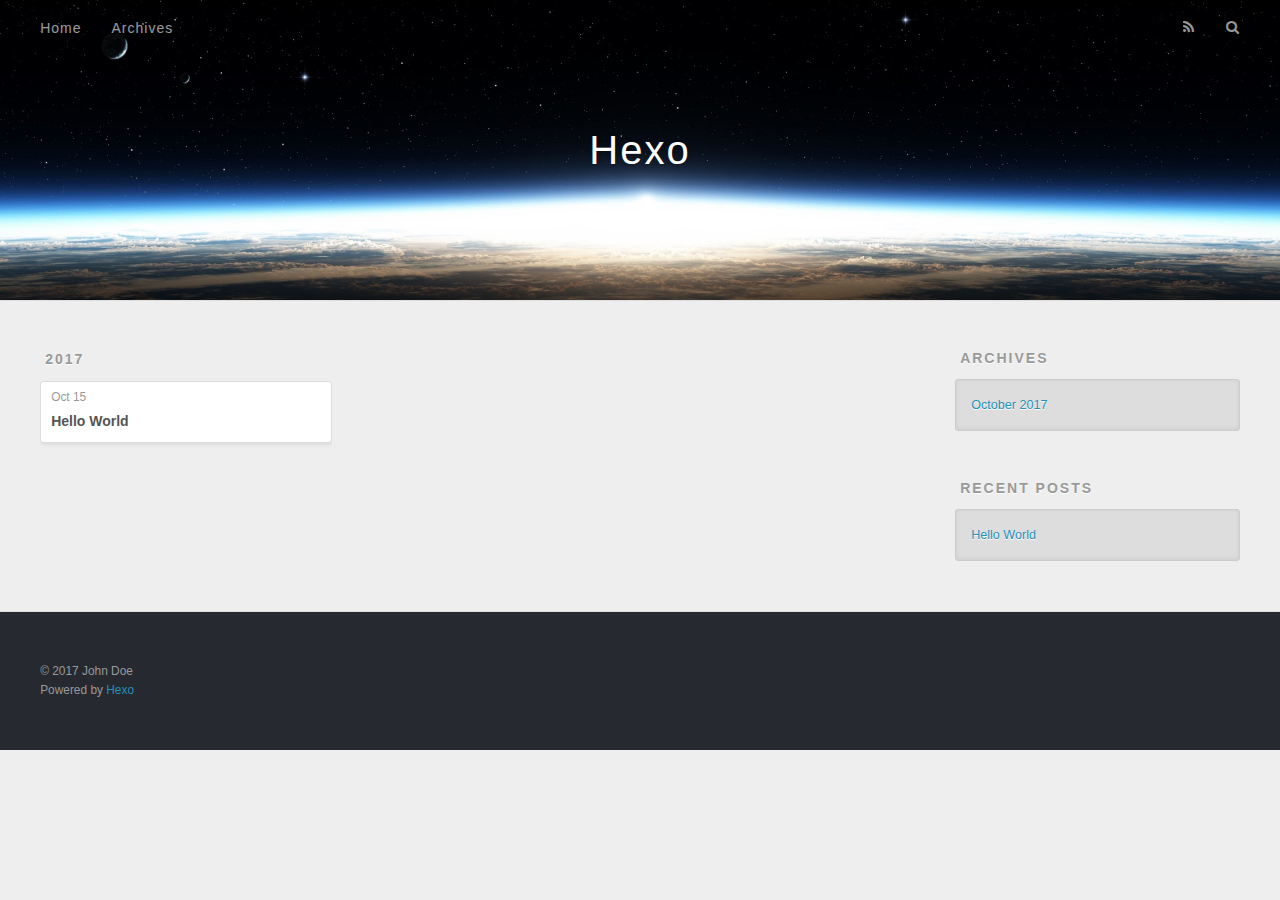
==== archives/2017/index.html @ 58480d82 "Site updated: 2017-10-15 20:07:38" ====
<!DOCTYPE html>
<html>
<head>
  <meta charset="utf-8">
  
  <title>Archives: 2017 | Hexo</title>
  <meta name="viewport" content="width=device-width, initial-scale=1, maximum-scale=1">
  <meta property="og:type" content="website">
<meta property="og:title" content="Hexo">
<meta property="og:url" content="http://yoursite.com/archives/2017/index.html">
<meta property="og:site_name" content="Hexo">
<meta name="twitter:card" content="summary">
<meta name="twitter:title" content="Hexo">
  
    <link rel="alternate" href="/atom.xml" title="Hexo" type="application/atom+xml">
  
  
    <link rel="icon" href="/favicon.png">
  
  
    <link href="//fonts.googleapis.com/css?family=Source+Code+Pro" rel="stylesheet" type="text/css">
  
  <link rel="stylesheet" href="/css/style.css">
  

</head>

<body>
  <div id="container">
    <div id="wrap">
      <header id="header">
  <div id="banner"></div>
  <div id="header-outer" class="outer">
    <div id="header-title" class="inner">
      <h1 id="logo-wrap">
        <a href="/" id="logo">Hexo</a>
      </h1>
      
    </div>
    <div id="header-inner" class="inner">
      <nav id="main-nav">
        <a id="main-nav-toggle" class="nav-icon"></a>
        
          <a class="main-nav-link" href="/">Home</a>
        
          <a class="main-nav-link" href="/archives">Archives</a>
        
      </nav>
      <nav id="sub-nav">
        
          <a id="nav-rss-link" class="nav-icon" href="/atom.xml" title="RSS Feed"></a>
        
        <a id="nav-search-btn" class="nav-icon" title="Search"></a>
      </nav>
      <div id="search-form-wrap">
        <form action="//google.com/search" method="get" accept-charset="UTF-8" class="search-form"><input type="search" name="q" class="search-form-input" placeholder="Search"><button type="submit" class="search-form-submit">&#xF002;</button><input type="hidden" name="sitesearch" value="http://yoursite.com"></form>
      </div>
    </div>
  </div>
</header>
      <div class="outer">
        <section id="main">
  
  
    
    
      
      
      <section class="archives-wrap">
        <div class="archive-year-wrap">
          <a href="/archives/2017" class="archive-year">2017</a>
        </div>
        <div class="archives">
    
    <article class="archive-article archive-type-post">
  <div class="archive-article-inner">
    <header class="archive-article-header">
      <a href="/2017/10/15/hello-world/" class="archive-article-date">
  <time datetime="2017-10-15T10:54:40.367Z" itemprop="datePublished">Oct 15</time>
</a>
      
  
    <h1 itemprop="name">
      <a class="archive-article-title" href="/2017/10/15/hello-world/">Hello World</a>
    </h1>
  

    </header>
  </div>
</article>
  
  
    </div></section>
  

</section>
        
          <aside id="sidebar">
  
    

  
    

  
    
  
    
  <div class="widget-wrap">
    <h3 class="widget-title">Archives</h3>
    <div class="widget">
      <ul class="archive-list"><li class="archive-list-item"><a class="archive-list-link" href="/archives/2017/10/">October 2017</a></li></ul>
    </div>
  </div>


  
    
  <div class="widget-wrap">
    <h3 class="widget-title">Recent Posts</h3>
    <div class="widget">
      <ul>
        
          <li>
            <a href="/2017/10/15/hello-world/">Hello World</a>
          </li>
        
      </ul>
    </div>
  </div>

  
</aside>
        
      </div>
      <footer id="footer">
  
  <div class="outer">
    <div id="footer-info" class="inner">
      &copy; 2017 John Doe<br>
      Powered by <a href="http://hexo.io/" target="_blank">Hexo</a>
    </div>
  </div>
</footer>
    </div>
    <nav id="mobile-nav">
  
    <a href="/" class="mobile-nav-link">Home</a>
  
    <a href="/archives" class="mobile-nav-link">Archives</a>
  
</nav>
    

<script src="//ajax.googleapis.com/ajax/libs/jquery/2.0.3/jquery.min.js"></script>


  <link rel="stylesheet" href="/fancybox/jquery.fancybox.css">
  <script src="/fancybox/jquery.fancybox.pack.js"></script>


<script src="/js/script.js"></script>

  </div>
</body>
</html>
---- css/style.css ----
body {
  width: 100%;
}
body:before,
body:after {
  content: "";
  display: table;
}
body:after {
  clear: both;
}
html,
body,
div,
span,
applet,
object,
iframe,
h1,
h2,
h3,
h4,
h5,
h6,
p,
blockquote,
pre,
a,
abbr,
acronym,
address,
big,
cite,
code,
del,
dfn,
em,
img,
ins,
kbd,
q,
s,
samp,
small,
strike,
strong,
sub,
sup,
tt,
var,
dl,
dt,
dd,
ol,
ul,
li,
fieldset,
form,
label,
legend,
table,
caption,
tbody,
tfoot,
thead,
tr,
th,
td {
  margin: 0;
  padding: 0;
  border: 0;
  outline: 0;
  font-weight: inherit;
  font-style: inherit;
  font-family: inherit;
  font-size: 100%;
  vertical-align: baseline;
}
body {
  line-height: 1;
  color: #000;
  background: #fff;
}
ol,
ul {
  list-style: none;
}
table {
  border-collapse: separate;
  border-spacing: 0;
  vertical-align: middle;
}
caption,
th,
td {
  text-align: left;
  font-weight: normal;
  vertical-align: middle;
}
a img {
  border: none;
}
input,
button {
  margin: 0;
  padding: 0;
}
input::-moz-focus-inner,
button::-moz-focus-inner {
  border: 0;
  padding: 0;
}
@font-face {
  font-family: FontAwesome;
  font-style: normal;
  font-weight: normal;
  src: url("fonts/fontawesome-webfont.eot?v=#4.0.3");
  src: url("fonts/fontawesome-webfont.eot?#iefix&v=#4.0.3") format("embedded-opentype"), url("fonts/fontawesome-webfont.woff?v=#4.0.3") format("woff"), url("fonts/fontawesome-webfont.ttf?v=#4.0.3") format("truetype"), url("fonts/fontawesome-webfont.svg#fontawesomeregular?v=#4.0.3") format("svg");
}
html,
body,
#container {
  height: 100%;
}
body {
  background: #eee;
  font: 14px "Helvetica Neue", Helvetica, Arial, sans-serif;
  -webkit-text-size-adjust: 100%;
}
.outer {
  max-width: 1220px;
  margin: 0 auto;
  padding: 0 20px;
}
.outer:before,
.outer:after {
  content: "";
  display: table;
}
.outer:after {
  clear: both;
}
.inner {
  display: inline;
  float: left;
  width: 98.33333333333333%;
  margin: 0 0.833333333333333%;
}
.left,
.alignleft {
  float: left;
}
.right,
.alignright {
  float: right;
}
.clear {
  clear: both;
}
#container {
  position: relative;
}
.mobile-nav-on {
  overflow: hidden;
}
#wrap {
  height: 100%;
  width: 100%;
  position: absolute;
  top: 0;
  left: 0;
  -webkit-transition: 0.2s ease-out;
  -moz-transition: 0.2s ease-out;
  -ms-transition: 0.2s ease-out;
  transition: 0.2s ease-out;
  z-index: 1;
  background: #eee;
}
.mobile-nav-on #wrap {
  left: 280px;
}
@media screen and (min-width: 768px) {
  #main {
    display: inline;
    float: left;
    width: 73.33333333333333%;
    margin: 0 0.833333333333333%;
  }
}
.article-date,
.article-category-link,
.archive-year,
.widget-title {
  text-decoration: none;
  text-transform: uppercase;
  letter-spacing: 2px;
  color: #999;
  margin-bottom: 1em;
  margin-left: 5px;
  line-height: 1em;
  text-shadow: 0 1px #fff;
  font-weight: bold;
}
.article-inner,
.archive-article-inner {
  background: #fff;
  -webkit-box-shadow: 1px 2px 3px #ddd;
  box-shadow: 1px 2px 3px #ddd;
  border: 1px solid #ddd;
  border-radius: 3px;
}
.article-entry h1,
.widget h1 {
  font-size: 2em;
}
.article-entry h2,
.widget h2 {
  font-size: 1.5em;
}
.article-entry h3,
.widget h3 {
  font-size: 1.3em;
}
.article-entry h4,
.widget h4 {
  font-size: 1.2em;
}
.article-entry h5,
.widget h5 {
  font-size: 1em;
}
.article-entry h6,
.widget h6 {
  font-size: 1em;
  color: #999;
}
.article-entry hr,
.widget hr {
  border: 1px dashed #ddd;
}
.article-entry strong,
.widget strong {
  font-weight: bold;
}
.article-entry em,
.widget em,
.article-entry cite,
.widget cite {
  font-style: italic;
}
.article-entry sup,
.widget sup,
.article-entry sub,
.widget sub {
  font-size: 0.75em;
  line-height: 0;
  position: relative;
  vertical-align: baseline;
}
.article-entry sup,
.widget sup {
  top: -0.5em;
}
.article-entry sub,
.widget sub {
  bottom: -0.2em;
}
.article-entry small,
.widget small {
  font-size: 0.85em;
}
.article-entry acronym,
.widget acronym,
.article-entry abbr,
.widget abbr {
  border-bottom: 1px dotted;
}
.article-entry ul,
.widget ul,
.article-entry ol,
.widget ol,
.article-entry dl,
.widget dl {
  margin: 0 20px;
  line-height: 1.6em;
}
.article-entry ul ul,
.widget ul ul,
.article-entry ol ul,
.widget ol ul,
.article-entry ul ol,
.widget ul ol,
.article-entry ol ol,
.widget ol ol {
  margin-top: 0;
  margin-bottom: 0;
}
.article-entry ul,
.widget ul {
  list-style: disc;
}
.article-entry ol,
.widget ol {
  list-style: decimal;
}
.article-entry dt,
.widget dt {
  font-weight: bold;
}
#header {
  height: 300px;
  position: relative;
  border-bottom: 1px solid #ddd;
}
#header:before,
#header:after {
  content: "";
  position: absolute;
  left: 0;
  right: 0;
  height: 40px;
}
#header:before {
  top: 0;
  background: -webkit-linear-gradient(rgba(0,0,0,0.2), transparent);
  background: -moz-linear-gradient(rgba(0,0,0,0.2), transparent);
  background: -ms-linear-gradient(rgba(0,0,0,0.2), transparent);
  background: linear-gradient(rgba(0,0,0,0.2), transparent);
}
#header:after {
  bottom: 0;
  background: -webkit-linear-gradient(transparent, rgba(0,0,0,0.2));
  background: -moz-linear-gradient(transparent, rgba(0,0,0,0.2));
  background: -ms-linear-gradient(transparent, rgba(0,0,0,0.2));
  background: linear-gradient(transparent, rgba(0,0,0,0.2));
}
#header-outer {
  height: 100%;
  position: relative;
}
#header-inner {
  position: relative;
  overflow: hidden;
}
#banner {
  position: absolute;
  top: 0;
  left: 0;
  width: 100%;
  height: 100%;
  background: url("images/banner.jpg") center #000;
  -webkit-background-size: cover;
  -moz-background-size: cover;
  background-size: cover;
  z-index: -1;
}
#header-title {
  text-align: center;
  height: 40px;
  position: absolute;
  top: 50%;
  left: 0;
  margin-top: -20px;
}
#logo,
#subtitle {
  text-decoration: none;
  color: #fff;
  font-weight: 300;
  text-shadow: 0 1px 4px rgba(0,0,0,0.3);
}
#logo {
  font-size: 40px;
  line-height: 40px;
  letter-spacing: 2px;
}
#subtitle {
  font-size: 16px;
  line-height: 16px;
  letter-spacing: 1px;
}
#subtitle-wrap {
  margin-top: 16px;
}
#main-nav {
  float: left;
  margin-left: -15px;
}
.nav-icon,
.main-nav-link {
  float: left;
  color: #fff;
  opacity: 0.6;
  text-decoration: none;
  text-shadow: 0 1px rgba(0,0,0,0.2);
  -webkit-transition: opacity 0.2s;
  -moz-transition: opacity 0.2s;
  -ms-transition: opacity 0.2s;
  transition: opacity 0.2s;
  display: block;
  padding: 20px 15px;
}
.nav-icon:hover,
.main-nav-link:hover {
  opacity: 1;
}
.nav-icon {
  font-family: FontAwesome;
  text-align: center;
  font-size: 14px;
  width: 14px;
  height: 14px;
  padding: 20px 15px;
  position: relative;
  cursor: pointer;
}
.main-nav-link {
  font-weight: 300;
  letter-spacing: 1px;
}
@media screen and (max-width: 479px) {
  .main-nav-link {
    display: none;
  }
}
#main-nav-toggle {
  display: none;
}
#main-nav-toggle:before {
  content: "\f0c9";
}
@media screen and (max-width: 479px) {
  #main-nav-toggle {
    display: block;
  }
}
#sub-nav {
  float: right;
  margin-right: -15px;
}
#nav-rss-link:before {
  content: "\f09e";
}
#nav-search-btn:before {
  content: "\f002";
}
#search-form-wrap {
  position: absolute;
  top: 15px;
  width: 150px;
  height: 30px;
  right: -150px;
  opacity: 0;
  -webkit-transition: 0.2s ease-out;
  -moz-transition: 0.2s ease-out;
  -ms-transition: 0.2s ease-out;
  transition: 0.2s ease-out;
}
#search-form-wrap.on {
  opacity: 1;
  right: 0;
}
@media screen and (max-width: 479px) {
  #search-form-wrap {
    width: 100%;
    right: -100%;
  }
}
.search-form {
  position: absolute;
  top: 0;
  left: 0;
  right: 0;
  background: #fff;
  padding: 5px 15px;
  border-radius: 15px;
  -webkit-box-shadow: 0 0 10px rgba(0,0,0,0.3);
  box-shadow: 0 0 10px rgba(0,0,0,0.3);
}
.search-form-input {
  border: none;
  background: none;
  color: #555;
  width: 100%;
  font: 13px "Helvetica Neue", Helvetica, Arial, sans-serif;
  outline: none;
}
.search-form-input::-webkit-search-results-decoration,
.search-form-input::-webkit-search-cancel-button {
  -webkit-appearance: none;
}
.search-form-submit {
  position: absolute;
  top: 50%;
  right: 10px;
  margin-top: -7px;
  font: 13px FontAwesome;
  border: none;
  background: none;
  color: #bbb;
  cursor: pointer;
}
.search-form-submit:hover,
.search-form-submit:focus {
  color: #777;
}
.article {
  margin: 50px 0;
}
.article-inner {
  overflow: hidden;
}
.article-meta:before,
.article-meta:after {
  content: "";
  display: table;
}
.article-meta:after {
  clear: both;
}
.article-date {
  float: left;
}
.article-category {
  float: left;
  line-height: 1em;
  color: #ccc;
  text-shadow: 0 1px #fff;
  margin-left: 8px;
}
.article-category:before {
  content: "\2022";
}
.article-category-link {
  margin: 0 12px 1em;
}
.article-header {
  padding: 20px 20px 0;
}
.article-title {
  text-decoration: none;
  font-size: 2em;
  font-weight: bold;
  color: #555;
  line-height: 1.1em;
  -webkit-transition: color 0.2s;
  -moz-transition: color 0.2s;
  -ms-transition: color 0.2s;
  transition: color 0.2s;
}
a.article-title:hover {
  color: #258fb8;
}
.article-entry {
  color: #555;
  padding: 0 20px;
}
.article-entry:before,
.article-entry:after {
  content: "";
  display: table;
}
.article-entry:after {
  clear: both;
}
.article-entry p,
.article-entry table {
  line-height: 1.6em;
  margin: 1.6em 0;
}
.article-entry h1,
.article-entry h2,
.article-entry h3,
.article-entry h4,
.article-entry h5,
.article-entry h6 {
  font-weight: bold;
}
.article-entry h1,
.article-entry h2,
.article-entry h3,
.article-entry h4,
.article-entry h5,
.article-entry h6 {
  line-height: 1.1em;
  margin: 1.1em 0;
}
.article-entry a {
  color: #258fb8;
  text-decoration: none;
}
.article-entry a:hover {
  text-decoration: underline;
}
.article-entry ul,
.article-entry ol,
.article-entry dl {
  margin-top: 1.6em;
  margin-bottom: 1.6em;
}
.article-entry img,
.article-entry video {
  max-width: 100%;
  height: auto;
  display: block;
  margin: auto;
}
.article-entry iframe {
  border: none;
}
.article-entry table {
  width: 100%;
  border-collapse: collapse;
  border-spacing: 0;
}
.article-entry th {
  font-weight: bold;
  border-bottom: 3px solid #ddd;
  padding-bottom: 0.5em;
}
.article-entry td {
  border-bottom: 1px solid #ddd;
  padding: 10px 0;
}
.article-entry blockquote {
  font-family: Georgia, "Times New Roman", serif;
  font-size: 1.4em;
  margin: 1.6em 20px;
  text-align: center;
}
.article-entry blockquote footer {
  font-size: 14px;
  margin: 1.6em 0;
  font-family: "Helvetica Neue", Helvetica, Arial, sans-serif;
}
.article-entry blockquote footer cite:before {
  content: "—";
  padding: 0 0.5em;
}
.article-entry .pullquote {
  text-align: left;
  width: 45%;
  margin: 0;
}
.article-entry .pullquote.left {
  margin-left: 0.5em;
  margin-right: 1em;
}
.article-entry .pullquote.right {
  margin-right: 0.5em;
  margin-left: 1em;
}
.article-entry .caption {
  color: #999;
  display: block;
  font-size: 0.9em;
  margin-top: 0.5em;
  position: relative;
  text-align: center;
}
.article-entry .video-container {
  position: relative;
  padding-top: 56.25%;
  height: 0;
  overflow: hidden;
}
.article-entry .video-container iframe,
.article-entry .video-container object,
.article-entry .video-container embed {
  position: absolute;
  top: 0;
  left: 0;
  width: 100%;
  height: 100%;
  margin-top: 0;
}
.article-more-link a {
  display: inline-block;
  line-height: 1em;
  padding: 6px 15px;
  border-radius: 15px;
  background: #eee;
  color: #999;
  text-shadow: 0 1px #fff;
  text-decoration: none;
}
.article-more-link a:hover {
  background: #258fb8;
  color: #fff;
  text-decoration: none;
  text-shadow: 0 1px #1e7293;
}
.article-footer {
  font-size: 0.85em;
  line-height: 1.6em;
  border-top: 1px solid #ddd;
  padding-top: 1.6em;
  margin: 0 20px 20px;
}
.article-footer:before,
.article-footer:after {
  content: "";
  display: table;
}
.article-footer:after {
  clear: both;
}
.article-footer a {
  color: #999;
  text-decoration: none;
}
.article-footer a:hover {
  color: #555;
}
.article-tag-list-item {
  float: left;
  margin-right: 10px;
}
.article-tag-list-link:before {
  content: "#";
}
.article-comment-link {
  float: right;
}
.article-comment-link:before {
  content: "\f075";
  font-family: FontAwesome;
  padding-right: 8px;
}
.article-share-link {
  cursor: pointer;
  float: right;
  margin-left: 20px;
}
.article-share-link:before {
  content: "\f064";
  font-family: FontAwesome;
  padding-right: 6px;
}
#article-nav {
  position: relative;
}
#article-nav:before,
#article-nav:after {
  content: "";
  display: table;
}
#article-nav:after {
  clear: both;
}
@media screen and (min-width: 768px) {
  #article-nav {
    margin: 50px 0;
  }
  #article-nav:before {
    width: 8px;
    height: 8px;
    position: absolute;
    top: 50%;
    left: 50%;
    margin-top: -4px;
    margin-left: -4px;
    content: "";
    border-radius: 50%;
    background: #ddd;
    -webkit-box-shadow: 0 1px 2px #fff;
    box-shadow: 0 1px 2px #fff;
  }
}
.article-nav-link-wrap {
  text-decoration: none;
  text-shadow: 0 1px #fff;
  color: #999;
  -webkit-box-sizing: border-box;
  -moz-box-sizing: border-box;
  box-sizing: border-box;
  margin-top: 50px;
  text-align: center;
  display: block;
}
.article-nav-link-wrap:hover {
  color: #555;
}
@media screen and (min-width: 768px) {
  .article-nav-link-wrap {
    width: 50%;
    margin-top: 0;
  }
}
@media screen and (min-width: 768px) {
  #article-nav-newer {
    float: left;
    text-align: right;
    padding-right: 20px;
  }
}
@media screen and (min-width: 768px) {
  #article-nav-older {
    float: right;
    text-align: left;
    padding-left: 20px;
  }
}
.article-nav-caption {
  text-transform: uppercase;
  letter-spacing: 2px;
  color: #ddd;
  line-height: 1em;
  font-weight: bold;
}
#article-nav-newer .article-nav-caption {
  margin-right: -2px;
}
.article-nav-title {
  font-size: 0.85em;
  line-height: 1.6em;
  margin-top: 0.5em;
}
.article-share-box {
  position: absolute;
  display: none;
  background: #fff;
  -webkit-box-shadow: 1px 2px 10px rgba(0,0,0,0.2);
  box-shadow: 1px 2px 10px rgba(0,0,0,0.2);
  border-radius: 3px;
  margin-left: -145px;
  overflow: hidden;
  z-index: 1;
}
.article-share-box.on {
  display: block;
}
.article-share-input {
  width: 100%;
  background: none;
  -webkit-box-sizing: border-box;
  -moz-box-sizing: border-box;
  box-sizing: border-box;
  font: 14px "Helvetica Neue", Helvetica, Arial, sans-serif;
  padding: 0 15px;
  color: #555;
  outline: none;
  border: 1px solid #ddd;
  border-radius: 3px 3px 0 0;
  height: 36px;
  line-height: 36px;
}
.article-share-links {
  background: #eee;
}
.article-share-links:before,
.article-share-links:after {
  content: "";
  display: table;
}
.article-share-links:after {
  clear: both;
}
.article-share-twitter,
.article-share-facebook,
.article-share-pinterest,
.article-share-google {
  width: 50px;
  height: 36px;
  display: block;
  float: left;
  position: relative;
  color: #999;
  text-shadow: 0 1px #fff;
}
.article-share-twitter:before,
.article-share-facebook:before,
.article-share-pinterest:before,
.article-share-google:before {
  font-size: 20px;
  font-family: FontAwesome;
  width: 20px;
  height: 20px;
  position: absolute;
  top: 50%;
  left: 50%;
  margin-top: -10px;
  margin-left: -10px;
  text-align: center;
}
.article-share-twitter:hover,
.article-share-facebook:hover,
.article-share-pinterest:hover,
.article-share-google:hover {
  color: #fff;
}
.article-share-twitter:before {
  content: "\f099";
}
.article-share-twitter:hover {
  background: #00aced;
  text-shadow: 0 1px #008abe;
}
.article-share-facebook:before {
  content: "\f09a";
}
.article-share-facebook:hover {
  background: #3b5998;
  text-shadow: 0 1px #2f477a;
}
.article-share-pinterest:before {
  content: "\f0d2";
}
.article-share-pinterest:hover {
  background: #cb2027;
  text-shadow: 0 1px #a21a1f;
}
.article-share-google:before {
  content: "\f0d5";
}
.article-share-google:hover {
  background: #dd4b39;
  text-shadow: 0 1px #be3221;
}
.article-gallery {
  background: #000;
  position: relative;
}
.article-gallery-photos {
  position: relative;
  overflow: hidden;
}
.article-gallery-img {
  display: none;
  max-width: 100%;
}
.article-gallery-img:first-child {
  display: block;
}
.article-gallery-img.loaded {
  position: absolute;
  display: block;
}
.article-gallery-img img {
  display: block;
  max-width: 100%;
  margin: 0 auto;
}
#comments {
  background: #fff;
  -webkit-box-shadow: 1px 2px 3px #ddd;
  box-shadow: 1px 2px 3px #ddd;
  padding: 20px;
  border: 1px solid #ddd;
  border-radius: 3px;
  margin: 50px 0;
}
#comments a {
  color: #258fb8;
}
.archives-wrap {
  margin: 50px 0;
}
.archives:before,
.archives:after {
  content: "";
  display: table;
}
.archives:after {
  clear: both;
}
.archive-year-wrap {
  margin-bottom: 1em;
}
.archives {
  -webkit-column-gap: 10px;
  -moz-column-gap: 10px;
  column-gap: 10px;
}
@media screen and (min-width: 480px) and (max-width: 767px) {
  .archives {
    -webkit-column-count: 2;
    -moz-column-count: 2;
    column-count: 2;
  }
}
@media screen and (min-width: 768px) {
  .archives {
    -webkit-column-count: 3;
    -moz-column-count: 3;
    column-count: 3;
  }
}
.archive-article {
  -webkit-column-break-inside: avoid;
  page-break-inside: avoid;
  overflow: hidden;
  break-inside: avoid-column;
}
.archive-article-inner {
  padding: 10px;
  margin-bottom: 15px;
}
.archive-article-title {
  text-decoration: none;
  font-weight: bold;
  color: #555;
  -webkit-transition: color 0.2s;
  -moz-transition: color 0.2s;
  -ms-transition: color 0.2s;
  transition: color 0.2s;
  line-height: 1.6em;
}
.archive-article-title:hover {
  color: #258fb8;
}
.archive-article-footer {
  margin-top: 1em;
}
.archive-article-date {
  color: #999;
  text-decoration: none;
  font-size: 0.85em;
  line-height: 1em;
  margin-bottom: 0.5em;
  display: block;
}
#page-nav {
  margin: 50px auto;
  background: #fff;
  -webkit-box-shadow: 1px 2px 3px #ddd;
  box-shadow: 1px 2px 3px #ddd;
  border: 1px solid #ddd;
  border-radius: 3px;
  text-align: center;
  color: #999;
  overflow: hidden;
}
#page-nav:before,
#page-nav:after {
  content: "";
  display: table;
}
#page-nav:after {
  clear: both;
}
#page-nav a,
#page-nav span {
  padding: 10px 20px;
  line-height: 1;
  height: 2ex;
}
#page-nav a {
  color: #999;
  text-decoration: none;
}
#page-nav a:hover {
  background: #999;
  color: #fff;
}
#page-nav .prev {
  float: left;
}
#page-nav .next {
  float: right;
}
#page-nav .page-number {
  display: inline-block;
}
@media screen and (max-width: 479px) {
  #page-nav .page-number {
    display: none;
  }
}
#page-nav .current {
  color: #555;
  font-weight: bold;
}
#page-nav .space {
  color: #ddd;
}
#footer {
  background: #262a30;
  padding: 50px 0;
  border-top: 1px solid #ddd;
  color: #999;
}
#footer a {
  color: #258fb8;
  text-decoration: none;
}
#footer a:hover {
  text-decoration: underline;
}
#footer-info {
  line-height: 1.6em;
  font-size: 0.85em;
}
.article-entry pre,
.article-entry .highlight {
  background: #2d2d2d;
  margin: 0 -20px;
  padding: 15px 20px;
  border-style: solid;
  border-color: #ddd;
  border-width: 1px 0;
  overflow: auto;
  color: #ccc;
  line-height: 22.400000000000002px;
}
.article-entry .highlight .gutter pre,
.article-entry .gist .gist-file .gist-data .line-numbers {
  color: #666;
  font-size: 0.85em;
}
.article-entry pre,
.article-entry code {
  font-family: "Source Code Pro", Consolas, Monaco, Menlo, Consolas, monospace;
}
.article-entry code {
  background: #eee;
  text-shadow: 0 1px #fff;
  padding: 0 0.3em;
}
.article-entry pre code {
  background: none;
  text-shadow: none;
  padding: 0;
}
.article-entry .highlight pre {
  border: none;
  margin: 0;
  padding: 0;
}
.article-entry .highlight table {
  margin: 0;
  width: auto;
}
.article-entry .highlight td {
  border: none;
  padding: 0;
}
.article-entry .highlight figcaption {
  font-size: 0.85em;
  color: #999;
  line-height: 1em;
  margin-bottom: 1em;
}
.article-entry .highlight figcaption:before,
.article-entry .highlight figcaption:after {
  content: "";
  display: table;
}
.article-entry .highlight figcaption:after {
  clear: both;
}
.article-entry .highlight figcaption a {
  float: right;
}
.article-entry .highlight .gutter pre {
  text-align: right;
  padding-right: 20px;
}
.article-entry .highlight .line {
  height: 22.400000000000002px;
}
.article-entry .highlight .line.marked {
  background: #515151;
}
.article-entry .gist {
  margin: 0 -20px;
  border-style: solid;
  border-color: #ddd;
  border-width: 1px 0;
  background: #2d2d2d;
  padding: 15px 20px 15px 0;
}
.article-entry .gist .gist-file {
  border: none;
  font-family: "Source Code Pro", Consolas, Monaco, Menlo, Consolas, monospace;
  margin: 0;
}
.article-entry .gist .gist-file .gist-data {
  background: none;
  border: none;
}
.article-entry .gist .gist-file .gist-data .line-numbers {
  background: none;
  border: none;
  padding: 0 20px 0 0;
}
.article-entry .gist .gist-file .gist-data .line-data {
  padding: 0 !important;
}
.article-entry .gist .gist-file .highlight {
  margin: 0;
  padding: 0;
  border: none;
}
.article-entry .gist .gist-file .gist-meta {
  background: #2d2d2d;
  color: #999;
  font: 0.85em "Helvetica Neue", Helvetica, Arial, sans-serif;
  text-shadow: 0 0;
  padding: 0;
  margin-top: 1em;
  margin-left: 20px;
}
.article-entry .gist .gist-file .gist-meta a {
  color: #258fb8;
  font-weight: normal;
}
.article-entry .gist .gist-file .gist-meta a:hover {
  text-decoration: underline;
}
pre .comment,
pre .title {
  color: #999;
}
pre .variable,
pre .attribute,
pre .tag,
pre .regexp,
pre .ruby .constant,
pre .xml .tag .title,
pre .xml .pi,
pre .xml .doctype,
pre .html .doctype,
pre .css .id,
pre .css .class,
pre .css .pseudo {
  color: #f2777a;
}
pre .number,
pre .preprocessor,
pre .built_in,
pre .literal,
pre .params,
pre .constant {
  color: #f99157;
}
pre .class,
pre .ruby .class .title,
pre .css .rules .attribute {
  color: #9c9;
}
pre .string,
pre .value,
pre .inheritance,
pre .header,
pre .ruby .symbol,
pre .xml .cdata {
  color: #9c9;
}
pre .css .hexcolor {
  color: #6cc;
}
pre .function,
pre .python .decorator,
pre .python .title,
pre .ruby .function .title,
pre .ruby .title .keyword,
pre .perl .sub,
pre .javascript .title,
pre .coffeescript .title {
  color: #69c;
}
pre .keyword,
pre .javascript .function {
  color: #c9c;
}
@media screen and (max-width: 479px) {
  #mobile-nav {
    position: absolute;
    top: 0;
    left: 0;
    width: 280px;
    height: 100%;
    background: #191919;
    border-right: 1px solid #fff;
  }
}
@media screen and (max-width: 479px) {
  .mobile-nav-link {
    display: block;
    color: #999;
    text-decoration: none;
    padding: 15px 20px;
    font-weight: bold;
  }
  .mobile-nav-link:hover {
    color: #fff;
  }
}
@media screen and (min-width: 768px) {
  #sidebar {
    display: inline;
    float: left;
    width: 23.333333333333332%;
    margin: 0 0.833333333333333%;
  }
}
.widget-wrap {
  margin: 50px 0;
}
.widget {
  color: #777;
  text-shadow: 0 1px #fff;
  background: #ddd;
  -webkit-box-shadow: 0 -1px 4px #ccc inset;
  box-shadow: 0 -1px 4px #ccc inset;
  border: 1px solid #ccc;
  padding: 15px;
  border-radius: 3px;
}
.widget a {
  color: #258fb8;
  text-decoration: none;
}
.widget a:hover {
  text-decoration: underline;
}
.widget ul ul,
.widget ol ul,
.widget dl ul,
.widget ul ol,
.widget ol ol,
.widget dl ol,
.widget ul dl,
.widget ol dl,
.widget dl dl {
  margin-left: 15px;
  list-style: disc;
}
.widget {
  line-height: 1.6em;
  word-wrap: break-word;
  font-size: 0.9em;
}
.widget ul,
.widget ol {
  list-style: none;
  margin: 0;
}
.widget ul ul,
.widget ol ul,
.widget ul ol,
.widget ol ol {
  margin: 0 20px;
}
.widget ul ul,
.widget ol ul {
  list-style: disc;
}
.widget ul ol,
.widget ol ol {
  list-style: decimal;
}
.category-list-count,
.tag-list-count,
.archive-list-count {
  padding-left: 5px;
  color: #999;
  font-size: 0.85em;
}
.category-list-count:before,
.tag-list-count:before,
.archive-list-count:before {
  content: "(";
}
.category-list-count:after,
.tag-list-count:after,
.archive-list-count:after {
  content: ")";
}
.tagcloud a {
  margin-right: 5px;
  display: inline-block;
}
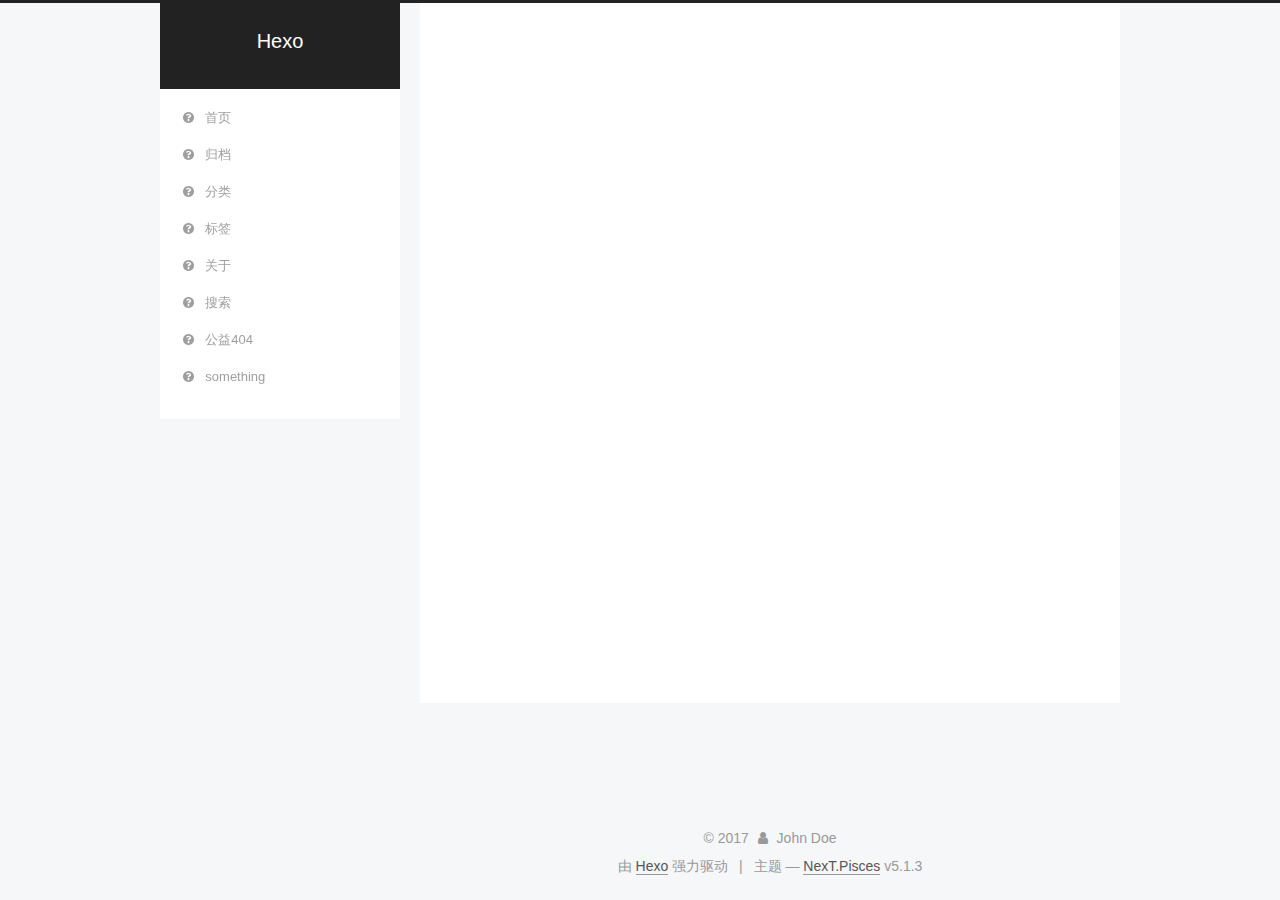
==== commit d899187e: "Site updated: 2017-10-15 21:19:28" ====
--- a/archives/2017/index.html
+++ b/archives/2017/index.html
@@ -1,166 +1,655 @@
 <!DOCTYPE html>
-<html>
+
+
+
+  
+
+
+<html class="theme-next pisces use-motion" lang="zh-Hans">
 <head>
-  <meta charset="utf-8">
-  
-  <title>Archives: 2017 | Hexo</title>
-  <meta name="viewport" content="width=device-width, initial-scale=1, maximum-scale=1">
-  <meta property="og:type" content="website">
+  <meta charset="UTF-8"/>
+<meta http-equiv="X-UA-Compatible" content="IE=edge" />
+<meta name="viewport" content="width=device-width, initial-scale=1, maximum-scale=1"/>
+<meta name="theme-color" content="#222">
+
+
+
+
+
+
+
+
+
+<meta http-equiv="Cache-Control" content="no-transform" />
+<meta http-equiv="Cache-Control" content="no-siteapp" />
+
+
+
+
+
+
+
+
+
+
+
+
+
+
+
+
+  
+  
+  <link href="/lib/fancybox/source/jquery.fancybox.css?v=2.1.5" rel="stylesheet" type="text/css" />
+
+
+
+
+
+
+
+<link href="/lib/font-awesome/css/font-awesome.min.css?v=4.6.2" rel="stylesheet" type="text/css" />
+
+<link href="/css/main.css?v=5.1.3" rel="stylesheet" type="text/css" />
+
+
+  <link rel="apple-touch-icon" sizes="180x180" href="/images/apple-touch-icon-next.png?v=5.1.3">
+
+
+  <link rel="icon" type="image/png" sizes="32x32" href="/images/favicon-32x32-next.png?v=5.1.3">
+
+
+  <link rel="icon" type="image/png" sizes="16x16" href="/images/favicon-16x16-next.png?v=5.1.3">
+
+
+  <link rel="mask-icon" href="/images/logo.svg?v=5.1.3" color="#222">
+
+
+
+
+
+  <meta name="keywords" content="Hexo, NexT" />
+
+
+
+
+
+
+
+
+
+
+<meta property="og:type" content="website">
 <meta property="og:title" content="Hexo">
 <meta property="og:url" content="http://yoursite.com/archives/2017/index.html">
 <meta property="og:site_name" content="Hexo">
+<meta property="og:locale" content="zh-Hans">
 <meta name="twitter:card" content="summary">
 <meta name="twitter:title" content="Hexo">
-  
-    <link rel="alternate" href="/atom.xml" title="Hexo" type="application/atom+xml">
-  
-  
-    <link rel="icon" href="/favicon.png">
-  
-  
-    <link href="//fonts.googleapis.com/css?family=Source+Code+Pro" rel="stylesheet" type="text/css">
-  
-  <link rel="stylesheet" href="/css/style.css">
-  
+
+
+
+<script type="text/javascript" id="hexo.configurations">
+  var NexT = window.NexT || {};
+  var CONFIG = {
+    root: '/',
+    scheme: 'Pisces',
+    version: '5.1.3',
+    sidebar: {"position":"left","display":"post","offset":12,"b2t":false,"scrollpercent":false,"onmobile":false},
+    fancybox: true,
+    tabs: true,
+    motion: {"enable":true,"async":false,"transition":{"post_block":"fadeIn","post_header":"slideDownIn","post_body":"slideDownIn","coll_header":"slideLeftIn","sidebar":"slideUpIn"}},
+    duoshuo: {
+      userId: '0',
+      author: '博主'
+    },
+    algolia: {
+      applicationID: '',
+      apiKey: '',
+      indexName: '',
+      hits: {"per_page":10},
+      labels: {"input_placeholder":"Search for Posts","hits_empty":"We didn't find any results for the search: ${query}","hits_stats":"${hits} results found in ${time} ms"}
+    }
+  };
+</script>
+
+
+
+  <link rel="canonical" href="http://yoursite.com/archives/2017/"/>
+
+
+
+
+
+  <title>归档 | Hexo</title>
+  
+
+
+
+
+
+
+
 
 </head>
 
-<body>
-  <div id="container">
-    <div id="wrap">
-      <header id="header">
-  <div id="banner"></div>
-  <div id="header-outer" class="outer">
-    <div id="header-title" class="inner">
-      <h1 id="logo-wrap">
-        <a href="/" id="logo">Hexo</a>
-      </h1>
-      
+<body itemscope itemtype="http://schema.org/WebPage" lang="zh-Hans">
+
+  
+  
+    
+  
+
+  <div class="container sidebar-position-left page-archive">
+    <div class="headband"></div>
+
+    <header id="header" class="header" itemscope itemtype="http://schema.org/WPHeader">
+      <div class="header-inner"><div class="site-brand-wrapper">
+  <div class="site-meta ">
+    
+
+    <div class="custom-logo-site-title">
+      <a href="/"  class="brand" rel="start">
+        <span class="logo-line-before"><i></i></span>
+        <span class="site-title">Hexo</span>
+        <span class="logo-line-after"><i></i></span>
+      </a>
     </div>
-    <div id="header-inner" class="inner">
-      <nav id="main-nav">
-        <a id="main-nav-toggle" class="nav-icon"></a>
-        
-          <a class="main-nav-link" href="/">Home</a>
-        
-          <a class="main-nav-link" href="/archives">Archives</a>
-        
-      </nav>
-      <nav id="sub-nav">
-        
-          <a id="nav-rss-link" class="nav-icon" href="/atom.xml" title="RSS Feed"></a>
-        
-        <a id="nav-search-btn" class="nav-icon" title="Search"></a>
-      </nav>
-      <div id="search-form-wrap">
-        <form action="//google.com/search" method="get" accept-charset="UTF-8" class="search-form"><input type="search" name="q" class="search-form-input" placeholder="Search"><button type="submit" class="search-form-submit">&#xF002;</button><input type="hidden" name="sitesearch" value="http://yoursite.com"></form>
+      
+        <p class="site-subtitle"></p>
+      
+  </div>
+
+  <div class="site-nav-toggle">
+    <button>
+      <span class="btn-bar"></span>
+      <span class="btn-bar"></span>
+      <span class="btn-bar"></span>
+    </button>
+  </div>
+</div>
+
+<nav class="site-nav">
+  
+
+  
+    <ul id="menu" class="menu">
+      
+        
+        <li class="menu-item menu-item-home">
+          <a href="/首页" rel="section">
+            
+              <i class="menu-item-icon fa fa-fw fa-question-circle"></i> <br />
+            
+            首页
+          </a>
+        </li>
+      
+        
+        <li class="menu-item menu-item-archives">
+          <a href="/归档" rel="section">
+            
+              <i class="menu-item-icon fa fa-fw fa-question-circle"></i> <br />
+            
+            归档
+          </a>
+        </li>
+      
+        
+        <li class="menu-item menu-item-categories">
+          <a href="/分类" rel="section">
+            
+              <i class="menu-item-icon fa fa-fw fa-question-circle"></i> <br />
+            
+            分类
+          </a>
+        </li>
+      
+        
+        <li class="menu-item menu-item-tags">
+          <a href="/标签" rel="section">
+            
+              <i class="menu-item-icon fa fa-fw fa-question-circle"></i> <br />
+            
+            标签
+          </a>
+        </li>
+      
+        
+        <li class="menu-item menu-item-about">
+          <a href="/关于" rel="section">
+            
+              <i class="menu-item-icon fa fa-fw fa-question-circle"></i> <br />
+            
+            关于
+          </a>
+        </li>
+      
+        
+        <li class="menu-item menu-item-search">
+          <a href="/搜索" rel="section">
+            
+              <i class="menu-item-icon fa fa-fw fa-question-circle"></i> <br />
+            
+            搜索
+          </a>
+        </li>
+      
+        
+        <li class="menu-item menu-item-commonweal">
+          <a href="/公益404" rel="section">
+            
+              <i class="menu-item-icon fa fa-fw fa-question-circle"></i> <br />
+            
+            公益404
+          </a>
+        </li>
+      
+        
+        <li class="menu-item menu-item-something">
+          <a href="/有料" rel="section">
+            
+              <i class="menu-item-icon fa fa-fw fa-question-circle"></i> <br />
+            
+            something
+          </a>
+        </li>
+      
+
+      
+    </ul>
+  
+
+  
+</nav>
+
+
+
+ </div>
+    </header>
+
+    <main id="main" class="main">
+      <div class="main-inner">
+        <div class="content-wrap">
+          <div id="content" class="content">
+            
+
+  
+  
+  
+  <div class="post-block archive">
+    <div id="posts" class="posts-collapse">
+      <span class="archive-move-on"></span>
+
+      <span class="archive-page-counter">
+        
+        
+        
+          
+        
+        嗯..! 目前共计 2 篇日志。 继续努力。
+      </span>
+
+      
+
+        
+        
+        
+
+        
+          
+          <div class="collection-title">
+            <h1 class="archive-year" id="archive-year-2017">2017</h1>
+          </div>
+        
+        
+
+        
+
+  <article class="post post-type-normal" itemscope itemtype="http://schema.org/Article">
+    <header class="post-header">
+
+      <h2 class="post-title">
+        
+            <a class="post-title-link" href="/2017/10/15/article-title/" itemprop="url">
+              
+                <span itemprop="name">article title</span>
+              
+            </a>
+        
+      </h2>
+
+      <div class="post-meta">
+        <time class="post-time" itemprop="dateCreated"
+              datetime="2017-10-15T20:26:06+08:00"
+              content="2017-10-15" >
+          10-15
+        </time>
       </div>
+
+    </header>
+  </article>
+
+
+
+      
+
+        
+        
+        
+
+        
+        
+
+        
+
+  <article class="post post-type-normal" itemscope itemtype="http://schema.org/Article">
+    <header class="post-header">
+
+      <h2 class="post-title">
+        
+            <a class="post-title-link" href="/2017/10/15/hello-world/" itemprop="url">
+              
+                <span itemprop="name">Hello World</span>
+              
+            </a>
+        
+      </h2>
+
+      <div class="post-meta">
+        <time class="post-time" itemprop="dateCreated"
+              datetime="2017-10-15T18:54:40+08:00"
+              content="2017-10-15" >
+          10-15
+        </time>
+      </div>
+
+    </header>
+  </article>
+
+
+
+      
+
     </div>
   </div>
-</header>
-      <div class="outer">
-        <section id="main">
-  
-  
-    
-    
-      
-      
-      <section class="archives-wrap">
-        <div class="archive-year-wrap">
-          <a href="/archives/2017" class="archive-year">2017</a>
+  
+  
+  
+
+  
+
+
+
+          </div>
+          
+
+
+          
+
         </div>
-        <div class="archives">
-    
-    <article class="archive-article archive-type-post">
-  <div class="archive-article-inner">
-    <header class="archive-article-header">
-      <a href="/2017/10/15/hello-world/" class="archive-article-date">
-  <time datetime="2017-10-15T10:54:40.367Z" itemprop="datePublished">Oct 15</time>
-</a>
-      
-  
-    <h1 itemprop="name">
-      <a class="archive-article-title" href="/2017/10/15/hello-world/">Hello World</a>
-    </h1>
-  
-
-    </header>
-  </div>
-</article>
-  
-  
-    </div></section>
-  
-
-</section>
-        
-          <aside id="sidebar">
-  
-    
-
-  
-    
-
-  
-    
-  
-    
-  <div class="widget-wrap">
-    <h3 class="widget-title">Archives</h3>
-    <div class="widget">
-      <ul class="archive-list"><li class="archive-list-item"><a class="archive-list-link" href="/archives/2017/10/">October 2017</a></li></ul>
+        
+          
+  
+  <div class="sidebar-toggle">
+    <div class="sidebar-toggle-line-wrap">
+      <span class="sidebar-toggle-line sidebar-toggle-line-first"></span>
+      <span class="sidebar-toggle-line sidebar-toggle-line-middle"></span>
+      <span class="sidebar-toggle-line sidebar-toggle-line-last"></span>
     </div>
   </div>
 
-
-  
+  <aside id="sidebar" class="sidebar">
     
-  <div class="widget-wrap">
-    <h3 class="widget-title">Recent Posts</h3>
-    <div class="widget">
-      <ul>
-        
-          <li>
-            <a href="/2017/10/15/hello-world/">Hello World</a>
-          </li>
-        
-      </ul>
+    <div class="sidebar-inner">
+
+      
+
+      
+
+      <section class="site-overview-wrap sidebar-panel sidebar-panel-active">
+        <div class="site-overview">
+          <div class="site-author motion-element" itemprop="author" itemscope itemtype="http://schema.org/Person">
+            
+              <p class="site-author-name" itemprop="name">John Doe</p>
+              <p class="site-description motion-element" itemprop="description"></p>
+          </div>
+
+          <nav class="site-state motion-element">
+
+            
+              <div class="site-state-item site-state-posts">
+              
+                <a href="/归档">
+              
+                  <span class="site-state-item-count">2</span>
+                  <span class="site-state-item-name">日志</span>
+                </a>
+              </div>
+            
+
+            
+
+            
+
+          </nav>
+
+          
+
+          <div class="links-of-author motion-element">
+            
+          </div>
+
+          
+          
+
+          
+          
+
+          
+
+        </div>
+      </section>
+
+      
+
+      
+
     </div>
+  </aside>
+
+
+        
+      </div>
+    </main>
+
+    <footer id="footer" class="footer">
+      <div class="footer-inner">
+        <div class="copyright">&copy; <span itemprop="copyrightYear">2017</span>
+  <span class="with-love">
+    <i class="fa fa-user"></i>
+  </span>
+  <span class="author" itemprop="copyrightHolder">John Doe</span>
+
+  
+</div>
+
+
+  <div class="powered-by">由 <a class="theme-link" target="_blank" href="https://hexo.io">Hexo</a> 强力驱动</div>
+
+
+
+  <span class="post-meta-divider">|</span>
+
+
+
+  <div class="theme-info">主题 &mdash; <a class="theme-link" target="_blank" href="https://github.com/iissnan/hexo-theme-next">NexT.Pisces</a> v5.1.3</div>
+
+
+
+
+        
+
+
+
+
+
+
+
+        
+      </div>
+    </footer>
+
+    
+      <div class="back-to-top">
+        <i class="fa fa-arrow-up"></i>
+        
+      </div>
+    
+
+    
+
   </div>
 
   
-</aside>
-        
-      </div>
-      <footer id="footer">
-  
-  <div class="outer">
-    <div id="footer-info" class="inner">
-      &copy; 2017 John Doe<br>
-      Powered by <a href="http://hexo.io/" target="_blank">Hexo</a>
-    </div>
-  </div>
-</footer>
-    </div>
-    <nav id="mobile-nav">
-  
-    <a href="/" class="mobile-nav-link">Home</a>
-  
-    <a href="/archives" class="mobile-nav-link">Archives</a>
-  
-</nav>
-    
-
-<script src="//ajax.googleapis.com/ajax/libs/jquery/2.0.3/jquery.min.js"></script>
-
-
-  <link rel="stylesheet" href="/fancybox/jquery.fancybox.css">
-  <script src="/fancybox/jquery.fancybox.pack.js"></script>
-
-
-<script src="/js/script.js"></script>
-
-  </div>
+
+<script type="text/javascript">
+  if (Object.prototype.toString.call(window.Promise) !== '[object Function]') {
+    window.Promise = null;
+  }
+</script>
+
+
+
+
+
+
+
+
+
+  
+
+
+
+
+
+
+
+
+
+
+
+
+  
+  
+    <script type="text/javascript" src="/lib/jquery/index.js?v=2.1.3"></script>
+  
+
+  
+  
+    <script type="text/javascript" src="/lib/fastclick/lib/fastclick.min.js?v=1.0.6"></script>
+  
+
+  
+  
+    <script type="text/javascript" src="/lib/jquery_lazyload/jquery.lazyload.js?v=1.9.7"></script>
+  
+
+  
+  
+    <script type="text/javascript" src="/lib/velocity/velocity.min.js?v=1.2.1"></script>
+  
+
+  
+  
+    <script type="text/javascript" src="/lib/velocity/velocity.ui.min.js?v=1.2.1"></script>
+  
+
+  
+  
+    <script type="text/javascript" src="/lib/fancybox/source/jquery.fancybox.pack.js?v=2.1.5"></script>
+  
+
+
+  
+
+
+  <script type="text/javascript" src="/js/src/utils.js?v=5.1.3"></script>
+
+  <script type="text/javascript" src="/js/src/motion.js?v=5.1.3"></script>
+
+
+
+  
+  
+
+
+  <script type="text/javascript" src="/js/src/affix.js?v=5.1.3"></script>
+
+  <script type="text/javascript" src="/js/src/schemes/pisces.js?v=5.1.3"></script>
+
+
+
+  
+
+  
+
+
+  <script type="text/javascript" src="/js/src/bootstrap.js?v=5.1.3"></script>
+
+
+
+  
+
+
+  
+
+
+
+
+	
+
+
+
+
+
+  
+
+
+
+
+
+  
+
+
+
+
+
+
+
+
+
+
+
+
+  
+
+
+
+
+
+  
+
+  
+
+  
+  
+
+  
+
+  
+
+  
+
 </body>
-</html>+</html>
--- a/css/main.css
+++ b/css/main.css
@@ -0,0 +1,2993 @@
+/* normalize.css v3.0.2 | MIT License | git.io/normalize */
+html {
+  font-family: sans-serif; /* 1 */
+  -ms-text-size-adjust: 100%; /* 2 */
+  -webkit-text-size-adjust: 100%; /* 2 */
+}
+body {
+  margin: 0;
+}
+article,
+aside,
+details,
+figcaption,
+figure,
+footer,
+header,
+hgroup,
+main,
+menu,
+nav,
+section,
+summary {
+  display: block;
+}
+audio,
+canvas,
+progress,
+video {
+  display: inline-block; /* 1 */
+  vertical-align: baseline; /* 2 */
+}
+audio:not([controls]) {
+  display: none;
+  height: 0;
+}
+[hidden],
+template {
+  display: none;
+}
+a {
+  background-color: transparent;
+}
+a:active,
+a:hover {
+  outline: 0;
+}
+abbr[title] {
+  border-bottom: 1px dotted;
+}
+b,
+strong {
+  font-weight: bold;
+}
+dfn {
+  font-style: italic;
+}
+h1 {
+  font-size: 2em;
+  margin: 0.67em 0;
+}
+mark {
+  background: #ff0;
+  color: #000;
+}
+small {
+  font-size: 80%;
+}
+sub,
+sup {
+  font-size: 75%;
+  line-height: 0;
+  position: relative;
+  vertical-align: baseline;
+}
+sup {
+  top: -0.5em;
+}
+sub {
+  bottom: -0.25em;
+}
+img {
+  border: 0;
+}
+svg:not(:root) {
+  overflow: hidden;
+}
+figure {
+  margin: 1em 40px;
+}
+hr {
+  -moz-box-sizing: content-box;
+  box-sizing: content-box;
+  height: 0;
+}
+pre {
+  overflow: auto;
+}
+code,
+kbd,
+pre,
+samp {
+  font-family: monospace, monospace;
+  font-size: 1em;
+}
+button,
+input,
+optgroup,
+select,
+textarea {
+  color: inherit; /* 1 */
+  font: inherit; /* 2 */
+  margin: 0; /* 3 */
+}
+button {
+  overflow: visible;
+}
+button,
+select {
+  text-transform: none;
+}
+button,
+html input[type="button"],
+input[type="reset"],
+input[type="submit"] {
+  -webkit-appearance: button; /* 2 */
+  cursor: pointer; /* 3 */
+}
+button[disabled],
+html input[disabled] {
+  cursor: default;
+}
+button::-moz-focus-inner,
+input::-moz-focus-inner {
+  border: 0;
+  padding: 0;
+}
+input {
+  line-height: normal;
+}
+input[type="checkbox"],
+input[type="radio"] {
+  box-sizing: border-box; /* 1 */
+  padding: 0; /* 2 */
+}
+input[type="number"]::-webkit-inner-spin-button,
+input[type="number"]::-webkit-outer-spin-button {
+  height: auto;
+}
+input[type="search"] {
+  -webkit-appearance: textfield; /* 1 */
+  -moz-box-sizing: content-box;
+  -webkit-box-sizing: content-box; /* 2 */
+  box-sizing: content-box;
+}
+input[type="search"]::-webkit-search-cancel-button,
+input[type="search"]::-webkit-search-decoration {
+  -webkit-appearance: none;
+}
+fieldset {
+  border: 1px solid #c0c0c0;
+  margin: 0 2px;
+  padding: 0.35em 0.625em 0.75em;
+}
+legend {
+  border: 0; /* 1 */
+  padding: 0; /* 2 */
+}
+textarea {
+  overflow: auto;
+}
+optgroup {
+  font-weight: bold;
+}
+table {
+  border-collapse: collapse;
+  border-spacing: 0;
+}
+td,
+th {
+  padding: 0;
+}
+::selection {
+  background: #262a30;
+  color: #fff;
+}
+body {
+  position: relative;
+  font-family: 'Lato', "PingFang SC", "Microsoft YaHei", sans-serif;
+  font-size: 14px;
+  line-height: 2;
+  color: #555;
+  background: #f5f7f9;
+}
+@media (max-width: 767px) {
+  body {
+    padding-right: 0 !important;
+  }
+}
+@media (min-width: 768px) and (max-width: 991px) {
+  body {
+    padding-right: 0 !important;
+  }
+}
+@media (min-width: 1600px) {
+  body {
+    font-size: 16px;
+  }
+}
+h1,
+h2,
+h3,
+h4,
+h5,
+h6 {
+  margin: 0;
+  padding: 0;
+  font-weight: bold;
+  line-height: 1.5;
+  font-family: 'Lato', "PingFang SC", "Microsoft YaHei", sans-serif;
+}
+h2,
+h3,
+h4,
+h5,
+h6 {
+  margin: 20px 0 15px;
+}
+h1 {
+  font-size: 22px;
+}
+@media (max-width: 767px) {
+  h1 {
+    font-size: 18px;
+  }
+}
+h2 {
+  font-size: 20px;
+}
+@media (max-width: 767px) {
+  h2 {
+    font-size: 16px;
+  }
+}
+h3 {
+  font-size: 18px;
+}
+@media (max-width: 767px) {
+  h3 {
+    font-size: 14px;
+  }
+}
+h4 {
+  font-size: 16px;
+}
+@media (max-width: 767px) {
+  h4 {
+    font-size: 12px;
+  }
+}
+h5 {
+  font-size: 14px;
+}
+@media (max-width: 767px) {
+  h5 {
+    font-size: 10px;
+  }
+}
+h6 {
+  font-size: 12px;
+}
+@media (max-width: 767px) {
+  h6 {
+    font-size: 8px;
+  }
+}
+p {
+  margin: 0 0 20px 0;
+}
+a {
+  color: #555;
+  text-decoration: none;
+  outline: none;
+  border-bottom: 1px solid #999;
+  word-wrap: break-word;
+}
+a:hover {
+  color: #222;
+  border-bottom-color: #222;
+}
+blockquote {
+  margin: 0;
+  padding: 0;
+}
+img {
+  display: block;
+  margin: auto;
+  max-width: 100%;
+  height: auto;
+}
+hr {
+  margin: 40px 0;
+  height: 3px;
+  border: none;
+  background-color: #ddd;
+  background-image: repeating-linear-gradient(-45deg, #fff, #fff 4px, transparent 4px, transparent 8px);
+}
+blockquote {
+  padding: 0 15px;
+  color: #666;
+  border-left: 4px solid #ddd;
+}
+blockquote cite::before {
+  content: "-";
+  padding: 0 5px;
+}
+dt {
+  font-weight: 700;
+}
+dd {
+  margin: 0;
+  padding: 0;
+}
+kbd {
+  border: 1px solid #ccc;
+  border-radius: 0.2em;
+  box-shadow: 0.1em 0.1em 0.2em rgba(0,0,0,0.1);
+  background-color: #f9f9f9;
+  font-family: inherit;
+  background-image: -webkit-linear-gradient(top, #eee, #fff, #eee);
+  padding: 0.1em 0.3em;
+  white-space: nowrap;
+}
+.text-left {
+  text-align: left;
+}
+.text-center {
+  text-align: center;
+}
+.text-right {
+  text-align: right;
+}
+.text-justify {
+  text-align: justify;
+}
+.text-nowrap {
+  white-space: nowrap;
+}
+.text-lowercase {
+  text-transform: lowercase;
+}
+.text-uppercase {
+  text-transform: uppercase;
+}
+.text-capitalize {
+  text-transform: capitalize;
+}
+.center-block {
+  display: block;
+  margin-left: auto;
+  margin-right: auto;
+}
+.clearfix:before,
+.clearfix:after {
+  content: " ";
+  display: table;
+}
+.clearfix:after {
+  clear: both;
+}
+.pullquote {
+  width: 45%;
+}
+.pullquote.left {
+  float: left;
+  margin-left: 5px;
+  margin-right: 10px;
+}
+.pullquote.right {
+  float: right;
+  margin-left: 10px;
+  margin-right: 5px;
+}
+.affix.affix.affix {
+  position: fixed;
+}
+.translation {
+  margin-top: -20px;
+  font-size: 14px;
+  color: #999;
+}
+.scrollbar-measure {
+  width: 100px;
+  height: 100px;
+  overflow: scroll;
+  position: absolute;
+  top: -9999px;
+}
+.use-motion .motion-element {
+  opacity: 0;
+}
+table {
+  margin: 20px 0;
+  width: 100%;
+  border-collapse: collapse;
+  border-spacing: 0;
+  border: 1px solid #ddd;
+  font-size: 14px;
+  table-layout: fixed;
+  word-wrap: break-all;
+}
+table>tbody>tr:nth-of-type(odd) {
+  background-color: #f9f9f9;
+}
+table>tbody>tr:hover {
+  background-color: #f5f5f5;
+}
+caption,
+th,
+td {
+  padding: 8px;
+  text-align: left;
+  vertical-align: middle;
+  font-weight: normal;
+}
+th,
+td {
+  border-bottom: 3px solid #ddd;
+  border-right: 1px solid #eee;
+}
+th {
+  padding-bottom: 10px;
+  font-weight: 700;
+}
+td {
+  border-bottom-width: 1px;
+}
+html,
+body {
+  height: 100%;
+}
+.container {
+  position: relative;
+  min-height: 100%;
+}
+.header-inner {
+  margin: 0 auto;
+  padding: 100px 0 70px;
+  width: 700px;
+}
+@media (min-width: 1600px) {
+  .container .header-inner {
+    width: 900px;
+  }
+}
+.main {
+  padding-bottom: 150px;
+}
+.main-inner {
+  margin: 0 auto;
+  width: 700px;
+}
+@media (min-width: 1600px) {
+  .container .main-inner {
+    width: 900px;
+  }
+}
+.footer {
+  position: absolute;
+  left: 0;
+  bottom: 0;
+  width: 100%;
+  min-height: 50px;
+}
+.footer-inner {
+  box-sizing: border-box;
+  margin: 20px auto;
+  width: 700px;
+}
+@media (min-width: 1600px) {
+  .container .footer-inner {
+    width: 900px;
+  }
+}
+pre,
+.highlight {
+  overflow: auto;
+  margin: 20px 0;
+  padding: 0;
+  font-size: 13px;
+  color: #4d4d4c;
+  background: #f7f7f7;
+  line-height: 1.6;
+}
+pre,
+code {
+  font-family: consolas, Menlo, "PingFang SC", "Microsoft YaHei", monospace;
+}
+code {
+  padding: 2px 4px;
+  word-wrap: break-word;
+  color: #555;
+  background: #eee;
+  border-radius: 3px;
+  font-size: 13px;
+}
+pre {
+  padding: 10px;
+}
+pre code {
+  padding: 0;
+  color: #4d4d4c;
+  background: none;
+  text-shadow: none;
+}
+.highlight {
+  border-radius: 1px;
+}
+.highlight pre {
+  border: none;
+  margin: 0;
+  padding: 10px 0;
+}
+.highlight table {
+  margin: 0;
+  width: auto;
+  border: none;
+}
+.highlight td {
+  border: none;
+  padding: 0;
+}
+.highlight figcaption {
+  font-size: 1em;
+  color: #4d4d4c;
+  line-height: 1em;
+  margin-bottom: 1em;
+}
+.highlight figcaption:before,
+.highlight figcaption:after {
+  content: " ";
+  display: table;
+}
+.highlight figcaption:after {
+  clear: both;
+}
+.highlight figcaption a {
+  float: right;
+  color: #4d4d4c;
+}
+.highlight figcaption a:hover {
+  border-bottom-color: #4d4d4c;
+}
+.highlight .gutter pre {
+  padding-left: 10px;
+  padding-right: 10px;
+  color: #869194;
+  text-align: right;
+  background-color: #eff2f3;
+}
+.highlight .code pre {
+  width: 100%;
+  padding-left: 10px;
+  padding-right: 10px;
+  background-color: #f7f7f7;
+}
+.highlight .line {
+  height: 20px;
+}
+.gutter {
+  -webkit-user-select: none;
+  -moz-user-select: none;
+  -ms-user-select: none;
+  user-select: none;
+}
+.gist table {
+  width: auto;
+}
+.gist table td {
+  border: none;
+}
+pre .deletion {
+  background: #fdd;
+}
+pre .addition {
+  background: #dfd;
+}
+pre .meta {
+  color: #8959a8;
+}
+pre .comment {
+  color: #8e908c;
+}
+pre .variable,
+pre .attribute,
+pre .tag,
+pre .regexp,
+pre .ruby .constant,
+pre .xml .tag .title,
+pre .xml .pi,
+pre .xml .doctype,
+pre .html .doctype,
+pre .css .id,
+pre .css .class,
+pre .css .pseudo {
+  color: #c82829;
+}
+pre .number,
+pre .preprocessor,
+pre .built_in,
+pre .literal,
+pre .params,
+pre .constant,
+pre .command {
+  color: #f5871f;
+}
+pre .ruby .class .title,
+pre .css .rules .attribute,
+pre .string,
+pre .value,
+pre .inheritance,
+pre .header,
+pre .ruby .symbol,
+pre .xml .cdata,
+pre .special,
+pre .number,
+pre .formula {
+  color: #718c00;
+}
+pre .title,
+pre .css .hexcolor {
+  color: #3e999f;
+}
+pre .function,
+pre .python .decorator,
+pre .python .title,
+pre .ruby .function .title,
+pre .ruby .title .keyword,
+pre .perl .sub,
+pre .javascript .title,
+pre .coffeescript .title {
+  color: #4271ae;
+}
+pre .keyword,
+pre .javascript .function {
+  color: #8959a8;
+}
+.full-image.full-image.full-image {
+  border: none;
+  max-width: 100%;
+  width: auto;
+  margin: 20px auto;
+}
+@media (min-width: 992px) {
+  .full-image.full-image.full-image {
+    max-width: none;
+    width: 118%;
+    margin: 0 -9%;
+  }
+}
+.blockquote-center,
+.page-home .post-type-quote blockquote,
+.page-post-detail .post-type-quote blockquote {
+  position: relative;
+  margin: 40px 0;
+  padding: 0;
+  border-left: none;
+  text-align: center;
+}
+.blockquote-center::before,
+.page-home .post-type-quote blockquote::before,
+.page-post-detail .post-type-quote blockquote::before,
+.blockquote-center::after,
+.page-home .post-type-quote blockquote::after,
+.page-post-detail .post-type-quote blockquote::after {
+  position: absolute;
+  content: ' ';
+  display: block;
+  width: 100%;
+  height: 24px;
+  opacity: 0.2;
+  background-repeat: no-repeat;
+  background-position: 0 -6px;
+  background-size: 22px 22px;
+}
+.blockquote-center::before,
+.page-home .post-type-quote blockquote::before,
+.page-post-detail .post-type-quote blockquote::before {
+  top: -20px;
+  background-image: url("../images/quote-l.svg");
+  border-top: 1px solid #ccc;
+}
+.blockquote-center::after,
+.page-home .post-type-quote blockquote::after,
+.page-post-detail .post-type-quote blockquote::after {
+  bottom: -20px;
+  background-image: url("../images/quote-r.svg");
+  border-bottom: 1px solid #ccc;
+  background-position: 100% 8px;
+}
+.blockquote-center p,
+.page-home .post-type-quote blockquote p,
+.page-post-detail .post-type-quote blockquote p,
+.blockquote-center div,
+.page-home .post-type-quote blockquote div,
+.page-post-detail .post-type-quote blockquote div {
+  text-align: center;
+}
+.post .post-body .group-picture img {
+  box-sizing: border-box;
+  padding: 0 3px;
+  border: none;
+}
+.post .group-picture-row {
+  overflow: hidden;
+  margin-top: 6px;
+}
+.post .group-picture-row:first-child {
+  margin-top: 0;
+}
+.post .group-picture-column {
+  float: left;
+}
+.page-post-detail .post-body .group-picture-column {
+  float: none;
+  margin-top: 10px;
+  width: auto !important;
+}
+.page-post-detail .post-body .group-picture-column img {
+  margin: 0 auto;
+}
+.page-archive .group-picture-container {
+  overflow: hidden;
+}
+.page-archive .group-picture-row {
+  float: left;
+}
+.page-archive .group-picture-row:first-child {
+  margin-top: 6px;
+}
+.page-archive .group-picture-column {
+  max-width: 150px;
+  max-height: 150px;
+}
+.post-body .note {
+  position: relative;
+  padding: 15px;
+  margin-bottom: 20px;
+  border: 1px solid #eee;
+  border-left-width: 5px;
+  border-radius: 3px;
+}
+.post-body .note h2,
+.post-body .note h3,
+.post-body .note h4,
+.post-body .note h5,
+.post-body .note h6 {
+  margin-top: 0;
+  margin-bottom: 0;
+  border-bottom: initial;
+  padding-top: 0 !important;
+}
+.post-body .note p:first-child,
+.post-body .note ul:first-child,
+.post-body .note ol:first-child,
+.post-body .note table:first-child,
+.post-body .note pre:first-child,
+.post-body .note blockquote:first-child {
+  margin-top: 0;
+}
+.post-body .note p:last-child,
+.post-body .note ul:last-child,
+.post-body .note ol:last-child,
+.post-body .note table:last-child,
+.post-body .note pre:last-child,
+.post-body .note blockquote:last-child {
+  margin-bottom: 0;
+}
+.post-body .note.default {
+  border-left-color: #777;
+}
+.post-body .note.default h2,
+.post-body .note.default h3,
+.post-body .note.default h4,
+.post-body .note.default h5,
+.post-body .note.default h6 {
+  color: #777;
+}
+.post-body .note.primary {
+  border-left-color: #6f42c1;
+}
+.post-body .note.primary h2,
+.post-body .note.primary h3,
+.post-body .note.primary h4,
+.post-body .note.primary h5,
+.post-body .note.primary h6 {
+  color: #6f42c1;
+}
+.post-body .note.info {
+  border-left-color: #428bca;
+}
+.post-body .note.info h2,
+.post-body .note.info h3,
+.post-body .note.info h4,
+.post-body .note.info h5,
+.post-body .note.info h6 {
+  color: #428bca;
+}
+.post-body .note.success {
+  border-left-color: #5cb85c;
+}
+.post-body .note.success h2,
+.post-body .note.success h3,
+.post-body .note.success h4,
+.post-body .note.success h5,
+.post-body .note.success h6 {
+  color: #5cb85c;
+}
+.post-body .note.warning {
+  border-left-color: #f0ad4e;
+}
+.post-body .note.warning h2,
+.post-body .note.warning h3,
+.post-body .note.warning h4,
+.post-body .note.warning h5,
+.post-body .note.warning h6 {
+  color: #f0ad4e;
+}
+.post-body .note.danger {
+  border-left-color: #d9534f;
+}
+.post-body .note.danger h2,
+.post-body .note.danger h3,
+.post-body .note.danger h4,
+.post-body .note.danger h5,
+.post-body .note.danger h6 {
+  color: #d9534f;
+}
+.post-body .label {
+  display: inline;
+  padding: 0 2px;
+  white-space: nowrap;
+}
+.post-body .label.default {
+  background-color: #f0f0f0;
+}
+.post-body .label.primary {
+  background-color: #efe6f7;
+}
+.post-body .label.info {
+  background-color: #e5f2f8;
+}
+.post-body .label.success {
+  background-color: #e7f4e9;
+}
+.post-body .label.warning {
+  background-color: #fcf6e1;
+}
+.post-body .label.danger {
+  background-color: #fae8eb;
+}
+.post-body .tabs {
+  position: relative;
+  display: block;
+  margin-bottom: 20px;
+  padding-top: 10px;
+}
+.post-body .tabs ul.nav-tabs {
+  margin: 0;
+  padding: 0;
+  display: flex;
+  margin-bottom: -1px;
+}
+@media (max-width: 413px) {
+  .post-body .tabs ul.nav-tabs {
+    display: block;
+    margin-bottom: 5px;
+  }
+}
+.post-body .tabs ul.nav-tabs li.tab {
+  list-style-type: none !important;
+  margin: 0 0.25em 0 0;
+  border-top: 3px solid transparent;
+  border-left: 1px solid transparent;
+  border-right: 1px solid transparent;
+}
+@media (max-width: 413px) {
+  .post-body .tabs ul.nav-tabs li.tab {
+    margin: initial;
+    border-top: 1px solid transparent;
+    border-left: 3px solid transparent;
+    border-right: 1px solid transparent;
+    border-bottom: 1px solid transparent;
+  }
+}
+.post-body .tabs ul.nav-tabs li.tab a {
+  outline: 0;
+  border-bottom: initial;
+  display: block;
+  line-height: 1.8em;
+  padding: 0.25em 0.75em;
+  transition-duration: 0.2s;
+  transition-timing-function: ease-out;
+  transition-delay: 0s;
+}
+.post-body .tabs ul.nav-tabs li.tab a i {
+  width: 1.285714285714286em;
+}
+.post-body .tabs ul.nav-tabs li.tab.active {
+  border-top: 3px solid #fc6423;
+  border-left: 1px solid #ddd;
+  border-right: 1px solid #ddd;
+  background-color: #fff;
+}
+@media (max-width: 413px) {
+  .post-body .tabs ul.nav-tabs li.tab.active {
+    border-top: 1px solid #ddd;
+    border-left: 3px solid #fc6423;
+    border-right: 1px solid #ddd;
+    border-bottom: 1px solid #ddd;
+  }
+}
+.post-body .tabs ul.nav-tabs li.tab.active a {
+  cursor: default;
+  color: #555;
+}
+.post-body .tabs .tab-content {
+  background-color: #fff;
+}
+.post-body .tabs .tab-content .tab-pane {
+  border: 1px solid #ddd;
+  padding: 20px 20px 0 20px;
+}
+.post-body .tabs .tab-content .tab-pane:not(.active) {
+  display: none !important;
+}
+.post-body .tabs .tab-content .tab-pane.active {
+  display: block !important;
+}
+.btn {
+  display: inline-block;
+  padding: 0 20px;
+  font-size: 14px;
+  color: #555;
+  background: #fff;
+  border: 2px solid #555;
+  text-decoration: none;
+  border-radius: 2px;
+  transition-property: background-color;
+  transition-duration: 0.2s;
+  transition-timing-function: ease-in-out;
+  transition-delay: 0s;
+  line-height: 2;
+}
+.btn:hover {
+  border-color: #222;
+  color: #fff;
+  background: #222;
+}
+.btn +.btn {
+  margin: 0 0 8px 8px;
+}
+.btn .fa-fw {
+  width: 1.285714285714286em;
+  text-align: left;
+}
+.btn-bar {
+  display: block;
+  width: 22px;
+  height: 2px;
+  background: #555;
+  border-radius: 1px;
+}
+.btn-bar+.btn-bar {
+  margin-top: 4px;
+}
+.pagination {
+  margin: 120px 0 40px;
+  text-align: center;
+  border-top: 1px solid #eee;
+}
+.page-number-basic,
+.pagination .prev,
+.pagination .next,
+.pagination .page-number,
+.pagination .space {
+  display: inline-block;
+  position: relative;
+  top: -1px;
+  margin: 0 10px;
+  padding: 0 11px;
+}
+@media (max-width: 767px) {
+  .page-number-basic,
+  .pagination .prev,
+  .pagination .next,
+  .pagination .page-number,
+  .pagination .space {
+    margin: 0 5px;
+  }
+}
+.pagination .prev,
+.pagination .next,
+.pagination .page-number {
+  border-bottom: 0;
+  border-top: 1px solid #eee;
+  transition-property: border-color;
+  transition-duration: 0.2s;
+  transition-timing-function: ease-in-out;
+  transition-delay: 0s;
+}
+.pagination .prev:hover,
+.pagination .next:hover,
+.pagination .page-number:hover {
+  border-top-color: #222;
+}
+.pagination .space {
+  padding: 0;
+  margin: 0;
+}
+.pagination .prev {
+  margin-left: 0;
+}
+.pagination .next {
+  margin-right: 0;
+}
+.pagination .page-number.current {
+  color: #fff;
+  background: #ccc;
+  border-top-color: #ccc;
+}
+@media (max-width: 767px) {
+  .pagination {
+    border-top: none;
+  }
+  .pagination .prev,
+  .pagination .next,
+  .pagination .page-number {
+    margin-bottom: 10px;
+    border-top: 0;
+    border-bottom: 1px solid #eee;
+    padding: 0 10px;
+  }
+  .pagination .prev:hover,
+  .pagination .next:hover,
+  .pagination .page-number:hover {
+    border-bottom-color: #222;
+  }
+}
+.comments {
+  margin: 60px 20px 0;
+}
+.tag-cloud {
+  text-align: center;
+}
+.tag-cloud a {
+  display: inline-block;
+  margin: 10px;
+}
+.back-to-top {
+  box-sizing: border-box;
+  position: fixed;
+  bottom: -100px;
+  right: 30px;
+  z-index: 1050;
+  padding: 0 6px;
+  width: 24px;
+  background: #222;
+  font-size: 12px;
+  opacity: 0.6;
+  color: #fff;
+  cursor: pointer;
+  text-align: center;
+  -webkit-transform: translateZ(0);
+  transition-property: bottom;
+  transition-duration: 0.2s;
+  transition-timing-function: ease-in-out;
+  transition-delay: 0s;
+}
+@media (min-width: 768px) and (max-width: 991px) {
+  .back-to-top {
+    display: none !important;
+  }
+}
+@media (max-width: 767px) {
+  .back-to-top {
+    display: none !important;
+  }
+}
+.back-to-top.back-to-top-on {
+  bottom: 30px;
+}
+.header {
+  background: transparent;
+}
+.header-inner {
+  position: relative;
+}
+.headband {
+  height: 3px;
+  background: #222;
+}
+.site-meta {
+  margin: 0;
+  text-align: center;
+}
+@media (max-width: 767px) {
+  .site-meta {
+    text-align: center;
+  }
+}
+.brand {
+  position: relative;
+  display: inline-block;
+  padding: 0 40px;
+  color: #fff;
+  background: #222;
+  border-bottom: none;
+}
+.brand:hover {
+  color: #fff;
+}
+.logo {
+  display: inline-block;
+  margin-right: 5px;
+  line-height: 36px;
+  vertical-align: top;
+}
+.site-title {
+  display: inline-block;
+  vertical-align: top;
+  line-height: 36px;
+  font-size: 20px;
+  font-weight: normal;
+  font-family: 'Lato', "PingFang SC", "Microsoft YaHei", sans-serif;
+}
+.site-subtitle {
+  margin-top: 10px;
+  font-size: 13px;
+  color: #ddd;
+}
+.use-motion .brand {
+  opacity: 0;
+}
+.use-motion .logo,
+.use-motion .site-title,
+.use-motion .site-subtitle {
+  opacity: 0;
+  position: relative;
+  top: -10px;
+}
+.site-nav-toggle {
+  display: none;
+  position: absolute;
+  top: 10px;
+  left: 10px;
+}
+@media (max-width: 767px) {
+  .site-nav-toggle {
+    display: block;
+  }
+}
+.site-nav-toggle button {
+  margin-top: 2px;
+  padding: 9px 10px;
+  background: transparent;
+  border: none;
+}
+@media (max-width: 767px) {
+  .site-nav {
+    display: none;
+    margin: 0 -10px;
+    padding: 0 10px;
+    clear: both;
+    border-top: 1px solid #ddd;
+  }
+}
+@media (min-width: 768px) and (max-width: 991px) {
+  .site-nav {
+    display: block !important;
+  }
+}
+@media (min-width: 992px) {
+  .site-nav {
+    display: block !important;
+  }
+}
+.menu {
+  margin-top: 20px;
+  padding-left: 0;
+  text-align: center;
+}
+.menu .menu-item {
+  display: inline-block;
+  margin: 0 10px;
+  list-style: none;
+}
+@media screen and (max-width: 767px) {
+  .menu .menu-item {
+    margin-top: 10px;
+  }
+}
+.menu .menu-item a {
+  display: block;
+  font-size: 13px;
+  line-height: inherit;
+  border-bottom: 1px solid transparent;
+  transition-property: border-color;
+  transition-duration: 0.2s;
+  transition-timing-function: ease-in-out;
+  transition-delay: 0s;
+}
+.menu .menu-item a:hover,
+.menu-item-active a {
+  border-bottom-color: #222;
+}
+.menu .menu-item .fa {
+  margin-right: 5px;
+}
+.use-motion .menu-item {
+  opacity: 0;
+}
+.post-body {
+  font-family: 'Lato', "PingFang SC", "Microsoft YaHei", sans-serif;
+}
+@media (max-width: 767px) {
+  .post-body {
+    word-break: break-word;
+  }
+}
+.post-body .fancybox img {
+  display: block !important;
+  margin: 0 auto;
+  cursor: pointer;
+  cursor: zoom-in;
+  cursor: -webkit-zoom-in;
+}
+.post-body .image-caption,
+.post-body .figure .caption {
+  margin: -20px auto 15px;
+  text-align: center;
+  font-size: 14px;
+  color: #999;
+  font-weight: bold;
+  line-height: 1;
+}
+.post-sticky-flag {
+  display: inline-block;
+  font-size: 16px;
+  -ms-transform: rotate(30deg);
+  -webkit-transform: rotate(30deg);
+  -moz-transform: rotate(30deg);
+  -ms-transform: rotate(30deg);
+  -o-transform: rotate(30deg);
+  transform: rotate(30deg);
+}
+.use-motion .post-block,
+.use-motion .pagination,
+.use-motion .comments {
+  opacity: 0;
+}
+.use-motion .post-header {
+  opacity: 0;
+}
+.use-motion .post-body {
+  opacity: 0;
+}
+.use-motion .collection-title {
+  opacity: 0;
+}
+.posts-expand {
+  padding-top: 40px;
+}
+@media (max-width: 767px) {
+  .posts-expand {
+    margin: 0 20px;
+  }
+  .post-body pre .gutter pre {
+    padding-right: 10px;
+  }
+  .post-body .highlight {
+    margin-left: 0px;
+    margin-right: 0px;
+    padding: 0;
+  }
+  .post-body .highlight .gutter pre {
+    padding-right: 10px;
+  }
+}
+@media (min-width: 992px) {
+  .posts-expand .post-body {
+    text-align: justify;
+  }
+}
+.posts-expand .post-body h2,
+.posts-expand .post-body h3,
+.posts-expand .post-body h4,
+.posts-expand .post-body h5,
+.posts-expand .post-body h6 {
+  padding-top: 10px;
+}
+.posts-expand .post-body h2 .header-anchor,
+.posts-expand .post-body h3 .header-anchor,
+.posts-expand .post-body h4 .header-anchor,
+.posts-expand .post-body h5 .header-anchor,
+.posts-expand .post-body h6 .header-anchor {
+  float: right;
+  margin-left: 10px;
+  color: #ccc;
+  border-bottom-style: none;
+  visibility: hidden;
+}
+.posts-expand .post-body h2 .header-anchor:hover,
+.posts-expand .post-body h3 .header-anchor:hover,
+.posts-expand .post-body h4 .header-anchor:hover,
+.posts-expand .post-body h5 .header-anchor:hover,
+.posts-expand .post-body h6 .header-anchor:hover {
+  color: inherit;
+}
+.posts-expand .post-body h2:hover .header-anchor,
+.posts-expand .post-body h3:hover .header-anchor,
+.posts-expand .post-body h4:hover .header-anchor,
+.posts-expand .post-body h5:hover .header-anchor,
+.posts-expand .post-body h6:hover .header-anchor {
+  visibility: visible;
+}
+.posts-expand .post-body ul li {
+  list-style: circle;
+}
+.posts-expand .post-body img {
+  box-sizing: border-box;
+  margin: auto;
+  padding: 3px;
+  border: 1px solid #ddd;
+}
+.posts-expand .post-body .fancybox img {
+  margin: 0 auto 25px;
+}
+@media (max-width: 767px) {
+  .posts-collapse {
+    margin: 0 20px;
+  }
+  .posts-collapse .post-title,
+  .posts-collapse .post-meta {
+    display: block;
+    width: auto;
+    text-align: left;
+  }
+}
+.posts-collapse {
+  position: relative;
+  z-index: 1010;
+  margin-left: 55px;
+}
+.posts-collapse::after {
+  content: " ";
+  position: absolute;
+  top: 20px;
+  left: 0;
+  margin-left: -2px;
+  width: 4px;
+  height: 100%;
+  background: #f5f5f5;
+  z-index: -1;
+}
+@media (max-width: 767px) {
+  .posts-collapse {
+    margin: 0 20px;
+  }
+}
+.posts-collapse .collection-title {
+  position: relative;
+  margin: 60px 0;
+}
+.posts-collapse .collection-title h1,
+.posts-collapse .collection-title h2 {
+  margin-left: 20px;
+}
+.posts-collapse .collection-title small {
+  color: #bbb;
+  margin-left: 5px;
+}
+.posts-collapse .collection-title::before {
+  content: " ";
+  position: absolute;
+  left: 0;
+  top: 50%;
+  margin-left: -4px;
+  margin-top: -4px;
+  width: 8px;
+  height: 8px;
+  background: #bbb;
+  border-radius: 50%;
+}
+.posts-collapse .post {
+  margin: 30px 0;
+}
+.posts-collapse .post-header {
+  position: relative;
+  transition-duration: 0.2s;
+  transition-timing-function: ease-in-out;
+  transition-delay: 0s;
+  transition-property: border;
+  border-bottom: 1px dashed #ccc;
+}
+.posts-collapse .post-header::before {
+  content: " ";
+  position: absolute;
+  left: 0;
+  top: 12px;
+  width: 6px;
+  height: 6px;
+  margin-left: -4px;
+  background: #bbb;
+  border-radius: 50%;
+  border: 1px solid #fff;
+  transition-duration: 0.2s;
+  transition-timing-function: ease-in-out;
+  transition-delay: 0s;
+  transition-property: background;
+}
+.posts-collapse .post-header:hover {
+  border-bottom-color: #666;
+}
+.posts-collapse .post-header:hover::before {
+  background: #222;
+}
+.posts-collapse .post-meta {
+  position: absolute;
+  font-size: 12px;
+  left: 20px;
+  top: 5px;
+}
+.posts-collapse .post-comments-count {
+  display: none;
+}
+.posts-collapse .post-title {
+  margin-left: 60px;
+  font-size: 16px;
+  font-weight: normal;
+  line-height: inherit;
+}
+.posts-collapse .post-title::after {
+  margin-left: 3px;
+  opacity: 0.6;
+}
+.posts-collapse .post-title a {
+  color: #666;
+  border-bottom: none;
+}
+.page-home .post-type-quote .post-header,
+.page-post-detail .post-type-quote .post-header,
+.page-home .post-type-quote .post-tags,
+.page-post-detail .post-type-quote .post-tags {
+  display: none;
+}
+.posts-expand .post-title {
+  text-align: center;
+  word-break: break-word;
+  font-weight: 400;
+}
+.posts-expand .post-title-link {
+  display: inline-block;
+  position: relative;
+  color: #555;
+  border-bottom: none;
+  line-height: 1.2;
+  vertical-align: top;
+}
+.posts-expand .post-title-link::before {
+  content: "";
+  position: absolute;
+  width: 100%;
+  height: 2px;
+  bottom: 0;
+  left: 0;
+  background-color: #000;
+  visibility: hidden;
+  -webkit-transform: scaleX(0);
+  -moz-transform: scaleX(0);
+  -ms-transform: scaleX(0);
+  -o-transform: scaleX(0);
+  transform: scaleX(0);
+  transition-duration: 0.2s;
+  transition-timing-function: ease-in-out;
+  transition-delay: 0s;
+}
+.posts-expand .post-title-link:hover::before {
+  visibility: visible;
+  -webkit-transform: scaleX(1);
+  -moz-transform: scaleX(1);
+  -ms-transform: scaleX(1);
+  -o-transform: scaleX(1);
+  transform: scaleX(1);
+}
+.posts-expand .post-title-link .fa {
+  font-size: 16px;
+}
+.posts-expand .post-meta {
+  margin: 3px 0 60px 0;
+  color: #999;
+  font-family: 'Lato', "PingFang SC", "Microsoft YaHei", sans-serif;
+  font-size: 12px;
+  text-align: center;
+}
+.posts-expand .post-meta .post-category-list {
+  display: inline-block;
+  margin: 0;
+  padding: 3px;
+}
+.posts-expand .post-meta .post-category-list-link {
+  color: #999;
+}
+.posts-expand .post-meta .post-description {
+  font-size: 14px;
+  margin-top: 2px;
+}
+.post-meta-divider {
+  margin: 0 0.5em;
+}
+.post-meta-item-icon {
+  margin-right: 3px;
+}
+@media (min-width: 768px) and (max-width: 991px) {
+  .post-meta-item-icon {
+    display: inline-block;
+  }
+}
+@media (max-width: 767px) {
+  .post-meta-item-icon {
+    display: inline-block;
+  }
+}
+@media (min-width: 768px) and (max-width: 991px) {
+  .post-meta-item-text {
+    display: none;
+  }
+}
+@media (max-width: 767px) {
+  .post-meta-item-text {
+    display: none;
+  }
+}
+@media (max-width: 767px) {
+  .posts-expand .post-comments-count {
+    display: none;
+  }
+}
+.post-button {
+  margin-top: 40px;
+}
+.posts-expand .post-tags {
+  margin-top: 40px;
+  text-align: center;
+}
+.posts-expand .post-tags a {
+  display: inline-block;
+  margin-right: 10px;
+  font-size: 13px;
+}
+.post-nav {
+  display: table;
+  margin-top: 15px;
+  width: 100%;
+  border-top: 1px solid #eee;
+}
+.post-nav-divider {
+  display: table-cell;
+  width: 10%;
+}
+.post-nav-item {
+  display: table-cell;
+  padding: 10px 0 0 0;
+  width: 45%;
+  vertical-align: top;
+}
+.post-nav-item a {
+  position: relative;
+  display: block;
+  line-height: 25px;
+  font-size: 14px;
+  color: #555;
+  border-bottom: none;
+}
+.post-nav-item a:hover {
+  color: #222;
+  border-bottom: none;
+}
+.post-nav-item a:active {
+  top: 2px;
+}
+.post-nav-item .fa {
+  position: absolute;
+  top: 8px;
+  left: 0;
+  font-size: 12px;
+}
+.post-nav-next a {
+  padding-left: 15px;
+}
+.post-nav-prev {
+  text-align: right;
+}
+.post-nav-prev a {
+  padding-right: 15px;
+}
+.post-nav-prev .fa {
+  right: 0;
+  left: auto;
+}
+.posts-expand .post-eof {
+  display: block;
+  margin: 80px auto 60px;
+  width: 8%;
+  height: 1px;
+  background: #ccc;
+  text-align: center;
+}
+.post:last-child .post-eof.post-eof.post-eof {
+  display: none;
+}
+.post-gallery {
+  display: table;
+  table-layout: fixed;
+  width: 100%;
+  border-collapse: separate;
+}
+.post-gallery-row {
+  display: table-row;
+}
+.post-gallery .post-gallery-img {
+  display: table-cell;
+  text-align: center;
+  vertical-align: middle;
+  border: none;
+}
+.post-gallery .post-gallery-img img {
+  max-width: 100%;
+  max-height: 100%;
+  border: none;
+}
+.fancybox-close,
+.fancybox-close:hover {
+  border: none;
+}
+.rtl.post-body p,
+.rtl.post-body a,
+.rtl.post-body h1,
+.rtl.post-body h2,
+.rtl.post-body h3,
+.rtl.post-body h4,
+.rtl.post-body h5,
+.rtl.post-body h6,
+.rtl.post-body li,
+.rtl.post-body ul,
+.rtl.post-body ol {
+  direction: rtl;
+  font-family: UKIJ Ekran;
+}
+.rtl.post-title {
+  font-family: UKIJ Ekran;
+}
+.sidebar {
+  position: fixed;
+  right: 0;
+  top: 0;
+  bottom: 0;
+  width: 0;
+  z-index: 1040;
+  box-shadow: inset 0 2px 6px #000;
+  background: #222;
+  -webkit-transform: translateZ(0);
+}
+.sidebar a {
+  color: #999;
+  border-bottom-color: #555;
+}
+.sidebar a:hover {
+  color: #eee;
+}
+@media (min-width: 768px) and (max-width: 991px) {
+  .sidebar {
+    display: none !important;
+  }
+}
+@media (max-width: 767px) {
+  .sidebar {
+    display: none !important;
+  }
+}
+.sidebar-inner {
+  position: relative;
+  padding: 20px 10px;
+  color: #999;
+  text-align: center;
+}
+.site-overview-wrap {
+  overflow: hidden;
+}
+.site-overview {
+  overflow-y: auto;
+  overflow-x: hidden;
+}
+.sidebar-toggle {
+  position: fixed;
+  right: 30px;
+  bottom: 45px;
+  width: 14px;
+  height: 14px;
+  padding: 5px;
+  background: #222;
+  line-height: 0;
+  z-index: 1050;
+  cursor: pointer;
+  -webkit-transform: translateZ(0);
+}
+@media (min-width: 768px) and (max-width: 991px) {
+  .sidebar-toggle {
+    display: none !important;
+  }
+}
+@media (max-width: 767px) {
+  .sidebar-toggle {
+    display: none !important;
+  }
+}
+.sidebar-toggle-line {
+  position: relative;
+  display: inline-block;
+  vertical-align: top;
+  height: 2px;
+  width: 100%;
+  background: #fff;
+  margin-top: 3px;
+}
+.sidebar-toggle-line:first-child {
+  margin-top: 0;
+}
+.site-author-image {
+  display: block;
+  margin: 0 auto;
+  padding: 2px;
+  max-width: 120px;
+  height: auto;
+  border: 1px solid #eee;
+}
+.site-author-name {
+  margin: 0;
+  text-align: center;
+  color: #222;
+  font-weight: 600;
+}
+.site-description {
+  margin-top: 0;
+  text-align: center;
+  font-size: 13px;
+  color: #999;
+}
+.site-state {
+  overflow: hidden;
+  line-height: 1.4;
+  white-space: nowrap;
+  text-align: center;
+}
+.site-state-item {
+  display: inline-block;
+  padding: 0 15px;
+  border-left: 1px solid #eee;
+}
+.site-state-item:first-child {
+  border-left: none;
+}
+.site-state-item a {
+  border-bottom: none;
+}
+.site-state-item-count {
+  display: block;
+  text-align: center;
+  color: inherit;
+  font-weight: 600;
+  font-size: 16px;
+}
+.site-state-item-name {
+  font-size: 13px;
+  color: #999;
+}
+.feed-link {
+  margin-top: 20px;
+}
+.feed-link a {
+  display: inline-block;
+  padding: 0 15px;
+  color: #fc6423;
+  border: 1px solid #fc6423;
+  border-radius: 4px;
+}
+.feed-link a i {
+  color: #fc6423;
+  font-size: 14px;
+}
+.feed-link a:hover {
+  color: #fff;
+  background: #fc6423;
+}
+.feed-link a:hover i {
+  color: #fff;
+}
+.links-of-author {
+  margin-top: 20px;
+}
+.links-of-author a {
+  display: inline-block;
+  vertical-align: middle;
+  margin-right: 10px;
+  margin-bottom: 10px;
+  border-bottom-color: #555;
+  font-size: 13px;
+}
+.links-of-author a:before {
+  display: inline-block;
+  vertical-align: middle;
+  margin-right: 3px;
+  content: " ";
+  width: 4px;
+  height: 4px;
+  border-radius: 50%;
+  background: #4990ff;
+}
+.links-of-blogroll {
+  font-size: 13px;
+}
+.links-of-blogroll-title {
+  margin-top: 20px;
+  font-size: 14px;
+  font-weight: 600;
+}
+.links-of-blogroll-list {
+  margin: 0;
+  padding: 0;
+  list-style: none;
+}
+.links-of-blogroll-item {
+  padding: 2px 10px;
+}
+.links-of-blogroll-item a {
+  max-width: 280px;
+  box-sizing: border-box;
+  display: inline-block;
+  overflow: hidden;
+  white-space: nowrap;
+  text-overflow: ellipsis;
+}
+.sidebar-nav {
+  margin: 0 0 20px;
+  padding-left: 0;
+}
+.sidebar-nav li {
+  display: inline-block;
+  cursor: pointer;
+  border-bottom: 1px solid transparent;
+  font-size: 14px;
+  color: #555;
+}
+.sidebar-nav li:hover {
+  color: #fc6423;
+}
+.page-post-detail .sidebar-nav-toc {
+  padding: 0 5px;
+}
+.page-post-detail .sidebar-nav-overview {
+  margin-left: 10px;
+}
+.sidebar-nav .sidebar-nav-active {
+  color: #fc6423;
+  border-bottom-color: #fc6423;
+}
+.sidebar-nav .sidebar-nav-active:hover {
+  color: #fc6423;
+}
+.sidebar-panel {
+  display: none;
+}
+.sidebar-panel-active {
+  display: block;
+}
+.post-toc-empty {
+  font-size: 14px;
+  color: #666;
+}
+.post-toc-wrap {
+  overflow: hidden;
+}
+.post-toc {
+  overflow: auto;
+}
+.post-toc ol {
+  margin: 0;
+  padding: 0 2px 5px 10px;
+  text-align: left;
+  list-style: none;
+  font-size: 14px;
+}
+.post-toc ol > ol {
+  padding-left: 0;
+}
+.post-toc ol a {
+  transition-duration: 0.2s;
+  transition-timing-function: ease-in-out;
+  transition-delay: 0s;
+  transition-property: all;
+  color: #666;
+  border-bottom-color: #ccc;
+}
+.post-toc ol a:hover {
+  color: #000;
+  border-bottom-color: #000;
+}
+.post-toc .nav-item {
+  overflow: hidden;
+  text-overflow: ellipsis;
+  white-space: nowrap;
+  line-height: 1.8;
+}
+.post-toc .nav .nav-child {
+  display: none;
+}
+.post-toc .nav .active > .nav-child {
+  display: block;
+}
+.post-toc .nav .active-current > .nav-child {
+  display: block;
+}
+.post-toc .nav .active-current > .nav-child > .nav-item {
+  display: block;
+}
+.post-toc .nav .active > a {
+  color: #fc6423;
+  border-bottom-color: #fc6423;
+}
+.post-toc .nav .active-current > a {
+  color: #fc6423;
+}
+.post-toc .nav .active-current > a:hover {
+  color: #fc6423;
+}
+.footer {
+  font-size: 14px;
+  color: #999;
+}
+.footer img {
+  border: none;
+}
+.footer-inner {
+  text-align: center;
+}
+.with-love {
+  display: inline-block;
+  margin: 0 5px;
+}
+.powered-by,
+.theme-info {
+  display: inline-block;
+}
+.cc-license {
+  margin-top: 10px;
+  text-align: center;
+}
+.cc-license .cc-opacity {
+  opacity: 0.7;
+  border-bottom: none;
+}
+.cc-license .cc-opacity:hover {
+  opacity: 0.9;
+}
+.cc-license img {
+  display: inline-block;
+}
+.theme-next #ds-thread #ds-reset {
+  color: #555;
+}
+.theme-next #ds-thread #ds-reset .ds-replybox {
+  margin-bottom: 30px;
+}
+.theme-next #ds-thread #ds-reset .ds-replybox .ds-avatar,
+.theme-next #ds-reset .ds-avatar img {
+  box-shadow: none;
+}
+.theme-next #ds-thread #ds-reset .ds-textarea-wrapper {
+  border-color: #c7d4e1;
+  background: none;
+  border-top-right-radius: 3px;
+  border-top-left-radius: 3px;
+}
+.theme-next #ds-thread #ds-reset .ds-textarea-wrapper textarea {
+  height: 60px;
+}
+.theme-next #ds-reset .ds-rounded-top {
+  border-radius: 0;
+}
+.theme-next #ds-thread #ds-reset .ds-post-toolbar {
+  box-sizing: border-box;
+  border: 1px solid #c7d4e1;
+  background: #f6f8fa;
+}
+.theme-next #ds-thread #ds-reset .ds-post-options {
+  height: 40px;
+  border: none;
+  background: none;
+}
+.theme-next #ds-thread #ds-reset .ds-toolbar-buttons {
+  top: 11px;
+}
+.theme-next #ds-thread #ds-reset .ds-sync {
+  top: 5px;
+}
+.theme-next #ds-thread #ds-reset .ds-post-button {
+  top: 4px;
+  right: 5px;
+  width: 90px;
+  height: 30px;
+  border: 1px solid #c5ced7;
+  border-radius: 3px;
+  background-image: linear-gradient(#fbfbfc, #f5f7f9);
+  color: #60676d;
+}
+.theme-next #ds-thread #ds-reset .ds-post-button:hover {
+  background-position: 0 -30px;
+  color: #60676d;
+}
+.theme-next #ds-thread #ds-reset .ds-comments-info {
+  padding: 10px 0;
+}
+.theme-next #ds-thread #ds-reset .ds-sort {
+  display: none;
+}
+.theme-next #ds-thread #ds-reset li.ds-tab a.ds-current {
+  border: none;
+  background: #f6f8fa;
+  color: #60676d;
+}
+.theme-next #ds-thread #ds-reset li.ds-tab a.ds-current:hover {
+  background-color: #e9f0f7;
+  color: #60676d;
+}
+.theme-next #ds-thread #ds-reset li.ds-tab a {
+  border-radius: 2px;
+  padding: 5px;
+}
+.theme-next #ds-thread #ds-reset .ds-login-buttons p {
+  color: #999;
+  line-height: 36px;
+}
+.theme-next #ds-thread #ds-reset .ds-login-buttons .ds-service-list li {
+  height: 28px;
+}
+.theme-next #ds-thread #ds-reset .ds-service-list a {
+  background: none;
+  padding: 5px;
+  border: 1px solid;
+  border-radius: 3px;
+  text-align: center;
+}
+.theme-next #ds-thread #ds-reset .ds-service-list a:hover {
+  color: #fff;
+  background: #666;
+}
+.theme-next #ds-thread #ds-reset .ds-service-list .ds-weibo {
+  color: #fc9b00;
+  border-color: #fc9b00;
+}
+.theme-next #ds-thread #ds-reset .ds-service-list .ds-weibo:hover {
+  background: #fc9b00;
+}
+.theme-next #ds-thread #ds-reset .ds-service-list .ds-qq {
+  color: #60a3ec;
+  border-color: #60a3ec;
+}
+.theme-next #ds-thread #ds-reset .ds-service-list .ds-qq:hover {
+  background: #60a3ec;
+}
+.theme-next #ds-thread #ds-reset .ds-service-list .ds-renren {
+  color: #2e7ac4;
+  border-color: #2e7ac4;
+}
+.theme-next #ds-thread #ds-reset .ds-service-list .ds-renren:hover {
+  background: #2e7ac4;
+}
+.theme-next #ds-thread #ds-reset .ds-service-list .ds-douban {
+  color: #37994c;
+  border-color: #37994c;
+}
+.theme-next #ds-thread #ds-reset .ds-service-list .ds-douban:hover {
+  background: #37994c;
+}
+.theme-next #ds-thread #ds-reset .ds-service-list .ds-kaixin {
+  color: #fef20d;
+  border-color: #fef20d;
+}
+.theme-next #ds-thread #ds-reset .ds-service-list .ds-kaixin:hover {
+  background: #fef20d;
+}
+.theme-next #ds-thread #ds-reset .ds-service-list .ds-netease {
+  color: #f00;
+  border-color: #f00;
+}
+.theme-next #ds-thread #ds-reset .ds-service-list .ds-netease:hover {
+  background: #f00;
+}
+.theme-next #ds-thread #ds-reset .ds-service-list .ds-sohu {
+  color: #ffcb05;
+  border-color: #ffcb05;
+}
+.theme-next #ds-thread #ds-reset .ds-service-list .ds-sohu:hover {
+  background: #ffcb05;
+}
+.theme-next #ds-thread #ds-reset .ds-service-list .ds-baidu {
+  color: #2831e0;
+  border-color: #2831e0;
+}
+.theme-next #ds-thread #ds-reset .ds-service-list .ds-baidu:hover {
+  background: #2831e0;
+}
+.theme-next #ds-thread #ds-reset .ds-service-list .ds-google {
+  color: #166bec;
+  border-color: #166bec;
+}
+.theme-next #ds-thread #ds-reset .ds-service-list .ds-google:hover {
+  background: #166bec;
+}
+.theme-next #ds-thread #ds-reset .ds-service-list .ds-weixin {
+  color: #00ce0d;
+  border-color: #00ce0d;
+}
+.theme-next #ds-thread #ds-reset .ds-service-list .ds-weixin:hover {
+  background: #00ce0d;
+}
+.theme-next #ds-thread #ds-reset .ds-service-list .ds-more-services {
+  border: none;
+}
+.theme-next #ds-thread #ds-reset .ds-service-list .ds-more-services:hover {
+  background: none;
+}
+.theme-next #ds-reset .duoshuo-ua-admin {
+  display: inline-block;
+  color: #f00;
+}
+.theme-next #ds-reset .duoshuo-ua-platform,
+.theme-next #ds-reset .duoshuo-ua-browser {
+  color: #ccc;
+}
+.theme-next #ds-reset .duoshuo-ua-platform .fa,
+.theme-next #ds-reset .duoshuo-ua-browser .fa {
+  display: inline-block;
+  margin-right: 3px;
+}
+.theme-next #ds-reset .duoshuo-ua-separator {
+  display: inline-block;
+  margin-left: 5px;
+}
+.theme-next .this_ua {
+  background-color: #ccc !important;
+  border-radius: 4px;
+  padding: 0 5px !important;
+  margin: 1px 1px !important;
+  border: 1px solid #bbb !important;
+  color: #fff;
+  display: inline-block !important;
+}
+.theme-next .this_ua.admin {
+  background-color: #d9534f !important;
+  border-color: #d9534f !important;
+}
+.theme-next .this_ua.platform.iOS,
+.theme-next .this_ua.platform.Mac,
+.theme-next .this_ua.platform.Windows {
+  background-color: #39b3d7 !important;
+  border-color: #46b8da !important;
+}
+.theme-next .this_ua.platform.Linux {
+  background-color: #3a3a3a !important;
+  border-color: #1f1f1f !important;
+}
+.theme-next .this_ua.platform.Android {
+  background-color: #00c47d !important;
+  border-color: #01b171 !important;
+}
+.theme-next .this_ua.browser.Mobile,
+.theme-next .this_ua.browser.Chrome {
+  background-color: #5cb85c !important;
+  border-color: #4cae4c !important;
+}
+.theme-next .this_ua.browser.Firefox {
+  background-color: #f0ad4e !important;
+  border-color: #eea236 !important;
+}
+.theme-next .this_ua.browser.Maxthon,
+.theme-next .this_ua.browser.IE {
+  background-color: #428bca !important;
+  border-color: #357ebd !important;
+}
+.theme-next .this_ua.browser.baidu,
+.theme-next .this_ua.browser.UCBrowser,
+.theme-next .this_ua.browser.Opera {
+  background-color: #d9534f !important;
+  border-color: #d43f3a !important;
+}
+.theme-next .this_ua.browser.Android,
+.theme-next .this_ua.browser.QQBrowser {
+  background-color: #78ace9 !important;
+  border-color: #4cae4c !important;
+}
+.post-spread {
+  margin-top: 20px;
+  text-align: center;
+}
+.jiathis_style {
+  display: inline-block;
+}
+.jiathis_style a {
+  border: none;
+}
+.fa {
+  font-family: FontAwesome !important;
+}
+.post-spread {
+  margin-top: 20px;
+  text-align: center;
+}
+.bdshare-slide-button-box a {
+  border: none;
+}
+.bdsharebuttonbox {
+  display: inline-block;
+}
+.bdsharebuttonbox a {
+  border: none;
+}
+.local-search-pop-overlay {
+  position: fixed;
+  width: 100%;
+  height: 100%;
+  top: 0;
+  left: 0;
+  z-index: 2080;
+  background-color: rgba(0,0,0,0.3);
+}
+.local-search-popup {
+  display: none;
+  position: fixed;
+  top: 10%;
+  left: 50%;
+  margin-left: -350px;
+  width: 700px;
+  height: 80%;
+  padding: 0;
+  background: #fff;
+  color: #333;
+  z-index: 9999;
+  border-radius: 5px;
+}
+@media (max-width: 767px) {
+  .local-search-popup {
+    padding: 0;
+    top: 0;
+    left: 0;
+    margin: 0;
+    width: 100%;
+    height: 100%;
+    border-radius: 0;
+  }
+}
+.local-search-popup ul.search-result-list {
+  padding: 0;
+  margin: 0 5px;
+}
+.local-search-popup p.search-result {
+  border-bottom: 1px dashed #ccc;
+  padding: 5px 0;
+}
+.local-search-popup a.search-result-title {
+  font-weight: bold;
+  font-size: 16px;
+}
+.local-search-popup .search-keyword {
+  border-bottom: 1px dashed #f00;
+  font-weight: bold;
+  color: #f00;
+}
+.local-search-popup .local-search-header {
+  padding: 5px;
+  height: 36px;
+  background: #f5f5f5;
+  border-top-left-radius: 5px;
+  border-top-right-radius: 5px;
+}
+.local-search-popup #local-search-result {
+  overflow: auto;
+  position: relative;
+  padding: 5px 25px;
+  height: calc(100% - 55px);
+}
+.local-search-popup .local-search-input-wrapper {
+  display: inline-block;
+  width: calc(100% - 90px);
+  height: 36px;
+  line-height: 36px;
+  padding: 0 5px;
+}
+.local-search-popup .local-search-input-wrapper input {
+  padding: 8px 0;
+  height: 20px;
+  display: block;
+  width: 100%;
+  outline: none;
+  border: none;
+  background: transparent;
+  vertical-align: middle;
+}
+.local-search-popup .search-icon,
+.local-search-popup .popup-btn-close {
+  display: inline-block;
+  font-size: 18px;
+  color: #999;
+  height: 36px;
+  width: 18px;
+  padding-left: 10px;
+  padding-right: 10px;
+}
+.local-search-popup .search-icon {
+  float: left;
+}
+.local-search-popup .popup-btn-close {
+  border-left: 1px solid #eee;
+  float: right;
+  cursor: pointer;
+}
+.local-search-popup #no-result {
+  position: absolute;
+  left: 50%;
+  top: 50%;
+  -webkit-transform: translate(-50%, -50%);
+  -webkit-transform: translate(-50%, -50%);
+  -moz-transform: translate(-50%, -50%);
+  -ms-transform: translate(-50%, -50%);
+  -o-transform: translate(-50%, -50%);
+  transform: translate(-50%, -50%);
+  color: #ccc;
+}
+@media (min-width: 768px) and (max-width: 991px) {
+  .busuanzi-count {
+    width: auto;
+  }
+}
+@media (max-width: 767px) {
+  .busuanzi-count {
+    width: auto;
+  }
+}
+.site-uv,
+.site-pv,
+.page-pv {
+  display: inline-block;
+}
+.site-uv .busuanzi-value,
+.site-pv .busuanzi-value,
+.page-pv .busuanzi-value {
+  margin: 0 5px;
+}
+.site-uv {
+  margin-right: 10px;
+}
+.site-uv::after {
+  content: "|";
+  padding-left: 10px;
+}
+.page-archive .archive-page-counter {
+  position: relative;
+  top: 3px;
+  left: 20px;
+}
+@media (max-width: 767px) {
+  .page-archive .archive-page-counter {
+    top: 5px;
+  }
+}
+.page-archive .posts-collapse .archive-move-on {
+  position: absolute;
+  top: 11px;
+  left: 0;
+  margin-left: -6px;
+  width: 10px;
+  height: 10px;
+  opacity: 0.5;
+  background: #555;
+  border: 1px solid #fff;
+  border-radius: 50%;
+}
+.category-all-page .category-all-title {
+  text-align: center;
+}
+.category-all-page .category-all {
+  margin-top: 20px;
+}
+.category-all-page .category-list {
+  margin: 0;
+  padding: 0;
+  list-style: none;
+}
+.category-all-page .category-list-item {
+  margin: 5px 10px;
+}
+.category-all-page .category-list-count {
+  color: #bbb;
+}
+.category-all-page .category-list-count:before {
+  display: inline;
+  content: " (";
+}
+.category-all-page .category-list-count:after {
+  display: inline;
+  content: ") ";
+}
+.category-all-page .category-list-child {
+  padding-left: 10px;
+}
+#schedule ul#event-list {
+  padding-left: 30px;
+}
+#schedule ul#event-list hr {
+  margin: 20px 0 45px 0 !important;
+  background: #222;
+}
+#schedule ul#event-list hr:after {
+  display: inline-block;
+  content: 'NOW';
+  background: #222;
+  color: #fff;
+  font-weight: bold;
+  text-align: right;
+  padding: 0 5px;
+}
+#schedule ul#event-list li.event {
+  margin: 20px 0px;
+  background: #f9f9f9;
+  padding-left: 10px;
+  min-height: 40px;
+}
+#schedule ul#event-list li.event h2.event-summary {
+  margin: 0;
+  padding-bottom: 3px;
+}
+#schedule ul#event-list li.event h2.event-summary:before {
+  display: inline-block;
+  font-family: FontAwesome;
+  font-size: 8px;
+  content: '\f111';
+  vertical-align: middle;
+  margin-right: 25px;
+  color: #bbb;
+}
+#schedule ul#event-list li.event span.event-relative-time {
+  display: inline-block;
+  font-size: 12px;
+  font-weight: 400;
+  padding-left: 12px;
+  color: #bbb;
+}
+#schedule ul#event-list li.event span.event-details {
+  display: block;
+  color: #bbb;
+  margin-left: 56px;
+  padding-top: 3px;
+  padding-bottom: 6px;
+  text-indent: -24px;
+  line-height: 18px;
+}
+#schedule ul#event-list li.event span.event-details:before {
+  text-indent: 0;
+  display: inline-block;
+  width: 14px;
+  font-family: FontAwesome;
+  text-align: center;
+  margin-right: 9px;
+  color: #bbb;
+}
+#schedule ul#event-list li.event span.event-details.event-location:before {
+  content: '\f041';
+}
+#schedule ul#event-list li.event span.event-details.event-duration:before {
+  content: '\f017';
+}
+#schedule ul#event-list li.event-past {
+  background: #fcfcfc;
+}
+#schedule ul#event-list li.event-past > * {
+  opacity: 0.6;
+}
+#schedule ul#event-list li.event-past h2.event-summary {
+  color: #bbb;
+}
+#schedule ul#event-list li.event-past h2.event-summary:before {
+  color: #dfdfdf;
+}
+#schedule ul#event-list li.event-now {
+  background: #222;
+  color: #fff;
+  padding: 15px 0 15px 10px;
+}
+#schedule ul#event-list li.event-now h2.event-summary:before {
+  -webkit-transform: scale(1.2);
+  -moz-transform: scale(1.2);
+  -ms-transform: scale(1.2);
+  -o-transform: scale(1.2);
+  transform: scale(1.2);
+  color: #fff;
+  animation: dot-flash 1s alternate infinite ease-in-out;
+}
+#schedule ul#event-list li.event-now * {
+  color: #fff !important;
+}
+@-moz-keyframes dot-flash {
+  from {
+    opacity: 1;
+    -webkit-transform: scale(1.1);
+    -moz-transform: scale(1.1);
+    -ms-transform: scale(1.1);
+    -o-transform: scale(1.1);
+    transform: scale(1.1);
+  }
+  to {
+    opacity: 0;
+    -webkit-transform: scale(1);
+    -moz-transform: scale(1);
+    -ms-transform: scale(1);
+    -o-transform: scale(1);
+    transform: scale(1);
+  }
+}
+@-webkit-keyframes dot-flash {
+  from {
+    opacity: 1;
+    -webkit-transform: scale(1.1);
+    -moz-transform: scale(1.1);
+    -ms-transform: scale(1.1);
+    -o-transform: scale(1.1);
+    transform: scale(1.1);
+  }
+  to {
+    opacity: 0;
+    -webkit-transform: scale(1);
+    -moz-transform: scale(1);
+    -ms-transform: scale(1);
+    -o-transform: scale(1);
+    transform: scale(1);
+  }
+}
+@-o-keyframes dot-flash {
+  from {
+    opacity: 1;
+    -webkit-transform: scale(1.1);
+    -moz-transform: scale(1.1);
+    -ms-transform: scale(1.1);
+    -o-transform: scale(1.1);
+    transform: scale(1.1);
+  }
+  to {
+    opacity: 0;
+    -webkit-transform: scale(1);
+    -moz-transform: scale(1);
+    -ms-transform: scale(1);
+    -o-transform: scale(1);
+    transform: scale(1);
+  }
+}
+@keyframes dot-flash {
+  from {
+    opacity: 1;
+    -webkit-transform: scale(1.1);
+    -moz-transform: scale(1.1);
+    -ms-transform: scale(1.1);
+    -o-transform: scale(1.1);
+    transform: scale(1.1);
+  }
+  to {
+    opacity: 0;
+    -webkit-transform: scale(1);
+    -moz-transform: scale(1);
+    -ms-transform: scale(1);
+    -o-transform: scale(1);
+    transform: scale(1);
+  }
+}
+.page-post-detail .sidebar-toggle-line {
+  background: #fc6423;
+}
+.page-post-detail .comments {
+  overflow: hidden;
+}
+.header {
+  position: relative;
+  margin: 0 auto;
+  width: 960px;
+}
+@media (min-width: 768px) and (max-width: 991px) {
+  .header {
+    width: auto;
+  }
+}
+@media (max-width: 767px) {
+  .header {
+    width: auto;
+  }
+}
+.header-inner {
+  position: absolute;
+  top: 0;
+  overflow: hidden;
+  padding: 0;
+  width: 240px;
+  background: #fff;
+  box-shadow: initial;
+  border-radius: initial;
+}
+@media (min-width: 1600px) {
+  .container .header-inner {
+    width: 240px;
+  }
+}
+@media (min-width: 768px) and (max-width: 991px) {
+  .header-inner {
+    position: relative;
+    width: auto;
+    border-radius: initial;
+  }
+}
+@media (max-width: 767px) {
+  .header-inner {
+    position: relative;
+    width: auto;
+    border-radius: initial;
+  }
+}
+.main:before,
+.main:after {
+  content: " ";
+  display: table;
+}
+.main:after {
+  clear: both;
+}
+@media (min-width: 768px) and (max-width: 991px) {
+  .main {
+    padding-bottom: 100px;
+  }
+}
+@media (max-width: 767px) {
+  .main {
+    padding-bottom: 100px;
+  }
+}
+.container .main-inner {
+  width: 960px;
+}
+@media (min-width: 768px) and (max-width: 991px) {
+  .container .main-inner {
+    width: auto;
+  }
+}
+@media (max-width: 767px) {
+  .container .main-inner {
+    width: auto;
+  }
+}
+.content-wrap {
+  float: right;
+  box-sizing: border-box;
+  padding: 40px;
+  width: 700px;
+  background: #fff;
+  min-height: 700px;
+  box-shadow: initial;
+  border-radius: initial;
+}
+@media (min-width: 768px) and (max-width: 991px) {
+  .content-wrap {
+    width: 100%;
+    padding: 20px;
+    border-radius: initial;
+  }
+}
+@media (max-width: 767px) {
+  .content-wrap {
+    width: 100%;
+    padding: 20px;
+    min-height: auto;
+    border-radius: initial;
+  }
+}
+.sidebar {
+  position: static;
+  float: left;
+  margin-top: 300px;
+  width: 240px;
+  background: #f5f7f9;
+  box-shadow: none;
+}
+@media (min-width: 768px) and (max-width: 991px) {
+  .sidebar {
+    display: none;
+  }
+}
+@media (max-width: 767px) {
+  .sidebar {
+    display: none;
+  }
+}
+.sidebar-toggle {
+  display: none;
+}
+.footer-inner {
+  width: 960px;
+  padding-left: 260px;
+}
+@media (min-width: 768px) and (max-width: 991px) {
+  .footer-inner {
+    width: auto;
+    padding-left: 0 !important;
+    padding-right: 0 !important;
+  }
+}
+@media (max-width: 767px) {
+  .footer-inner {
+    width: auto;
+    padding-left: 0 !important;
+    padding-right: 0 !important;
+  }
+}
+.sidebar-position-right .header-inner {
+  right: 0;
+}
+.sidebar-position-right .content-wrap {
+  float: left;
+}
+.sidebar-position-right .sidebar {
+  float: right;
+}
+.sidebar-position-right .footer-inner {
+  padding-left: 0;
+  padding-right: 260px;
+}
+.site-brand-wrapper {
+  position: relative;
+}
+.site-meta {
+  padding: 20px 0;
+  color: #fff;
+  background: #222;
+}
+@media (min-width: 768px) and (max-width: 991px) {
+  .site-meta {
+    box-shadow: 0 0 16px rgba(0,0,0,0.5);
+  }
+}
+@media (max-width: 767px) {
+  .site-meta {
+    box-shadow: 0 0 16px rgba(0,0,0,0.5);
+  }
+}
+.brand {
+  padding: 0;
+  background: none;
+}
+.brand:hover {
+  color: #fff;
+}
+.site-subtitle {
+  margin: 10px 10px 0;
+  font-weight: initial;
+}
+.site-search form {
+  display: none;
+}
+.site-nav {
+  border-top: none;
+}
+@media (min-width: 768px) and (max-width: 991px) {
+  .site-nav {
+    display: none !important;
+  }
+}
+@media (min-width: 768px) and (max-width: 991px) {
+  .site-nav-on {
+    display: block !important;
+  }
+}
+.menu .menu-item {
+  display: block;
+  margin: 0;
+}
+.menu .menu-item a {
+  position: relative;
+  box-sizing: border-box;
+  padding: 5px 20px;
+  text-align: left;
+  line-height: inherit;
+  transition-property: background-color;
+  transition-duration: 0.2s;
+  transition-timing-function: ease-in-out;
+  transition-delay: 0s;
+}
+.menu .menu-item a:hover,
+.menu-item-active a {
+  background: #f9f9f9;
+  border-bottom-color: #fff;
+}
+.menu .menu-item br {
+  display: none;
+}
+.menu-item-active a:after {
+  content: " ";
+  position: absolute;
+  top: 50%;
+  margin-top: -3px;
+  right: 15px;
+  width: 6px;
+  height: 6px;
+  border-radius: 50%;
+  background-color: #bbb;
+}
+.btn-bar {
+  background-color: #fff;
+}
+.site-nav-toggle {
+  left: 20px;
+  top: 50%;
+  -webkit-transform: translateY(-50%);
+  -webkit-transform: translateY(-50%);
+  -moz-transform: translateY(-50%);
+  -ms-transform: translateY(-50%);
+  -o-transform: translateY(-50%);
+  transform: translateY(-50%);
+}
+@media (min-width: 768px) and (max-width: 991px) {
+  .site-nav-toggle {
+    display: block;
+  }
+}
+.use-motion .sidebar .motion-element {
+  opacity: 1;
+}
+.sidebar {
+  margin-left: -100%;
+  right: auto;
+  bottom: auto;
+  -webkit-transform: none;
+}
+.sidebar-inner {
+  box-sizing: border-box;
+  width: 240px;
+  color: #555;
+  background: #fff;
+  box-shadow: initial;
+  border-radius: initial;
+  opacity: 0;
+}
+.sidebar-inner.affix {
+  position: fixed;
+  top: 12px;
+}
+.sidebar-inner.affix-bottom {
+  position: absolute;
+}
+.site-overview {
+  margin: 0 2px;
+  text-align: left;
+}
+.site-author:before,
+.site-author:after {
+  content: " ";
+  display: table;
+}
+.site-author:after {
+  clear: both;
+}
+.sidebar a {
+  color: #555;
+}
+.sidebar a:hover {
+  color: #222;
+}
+.site-state-item {
+  padding: 0 10px;
+}
+.links-of-author-item a:before {
+  display: none;
+}
+.links-of-author-item a {
+  border-bottom: none;
+  text-decoration: underline;
+}
+.feed-link {
+  border-top: 1px dotted #ccc;
+  border-bottom: 1px dotted #ccc;
+  text-align: center;
+}
+.feed-link a {
+  display: block;
+  color: #fc6423;
+  border: none;
+}
+.feed-link a:hover {
+  background: none;
+  color: #e34603;
+}
+.feed-link a:hover i {
+  color: #e34603;
+}
+.links-of-author {
+  display: flex;
+  flex-wrap: wrap;
+  justify-content: center;
+}
+.links-of-author-item {
+  margin: 5px 0 0;
+  width: 50%;
+}
+.links-of-author-item a {
+  max-width: 216px;
+  box-sizing: border-box;
+  display: inline-block;
+  margin-right: 0;
+  margin-bottom: 0;
+  padding: 0 5px;
+  overflow: hidden;
+  white-space: nowrap;
+  text-overflow: ellipsis;
+}
+.links-of-author-item a {
+  display: block;
+  text-decoration: none;
+}
+.links-of-author-item a:hover {
+  border-radius: 4px;
+  background: #eee;
+}
+.links-of-author-item .fa {
+  margin-right: 2px;
+  font-size: 16px;
+}
+.links-of-author-item .fa-globe {
+  font-size: 15px;
+}
+.links-of-blogroll {
+  text-align: center;
+  margin-top: 20px;
+  padding: 3px 0 0;
+  border-top: 1px dotted #ccc;
+}
+.links-of-blogroll-title {
+  margin-top: 0;
+}
+.links-of-blogroll-item {
+  padding: 0;
+}
+.links-of-blogroll-inline:before,
+.links-of-blogroll-inline:after {
+  content: " ";
+  display: table;
+}
+.links-of-blogroll-inline:after {
+  clear: both;
+}
+.links-of-blogroll-inline .links-of-blogroll-item {
+  margin: 5px 0 0;
+  width: 50%;
+  display: inline-block;
+  width: unset;
+}
+.links-of-blogroll-inline .links-of-blogroll-item a {
+  max-width: 216px;
+  box-sizing: border-box;
+  display: inline-block;
+  margin-right: 0;
+  margin-bottom: 0;
+  padding: 0 5px;
+  overflow: hidden;
+  white-space: nowrap;
+  text-overflow: ellipsis;
+}
+@media (max-width: 767px) {
+  .post-body {
+    text-align: justify;
+  }
+}
